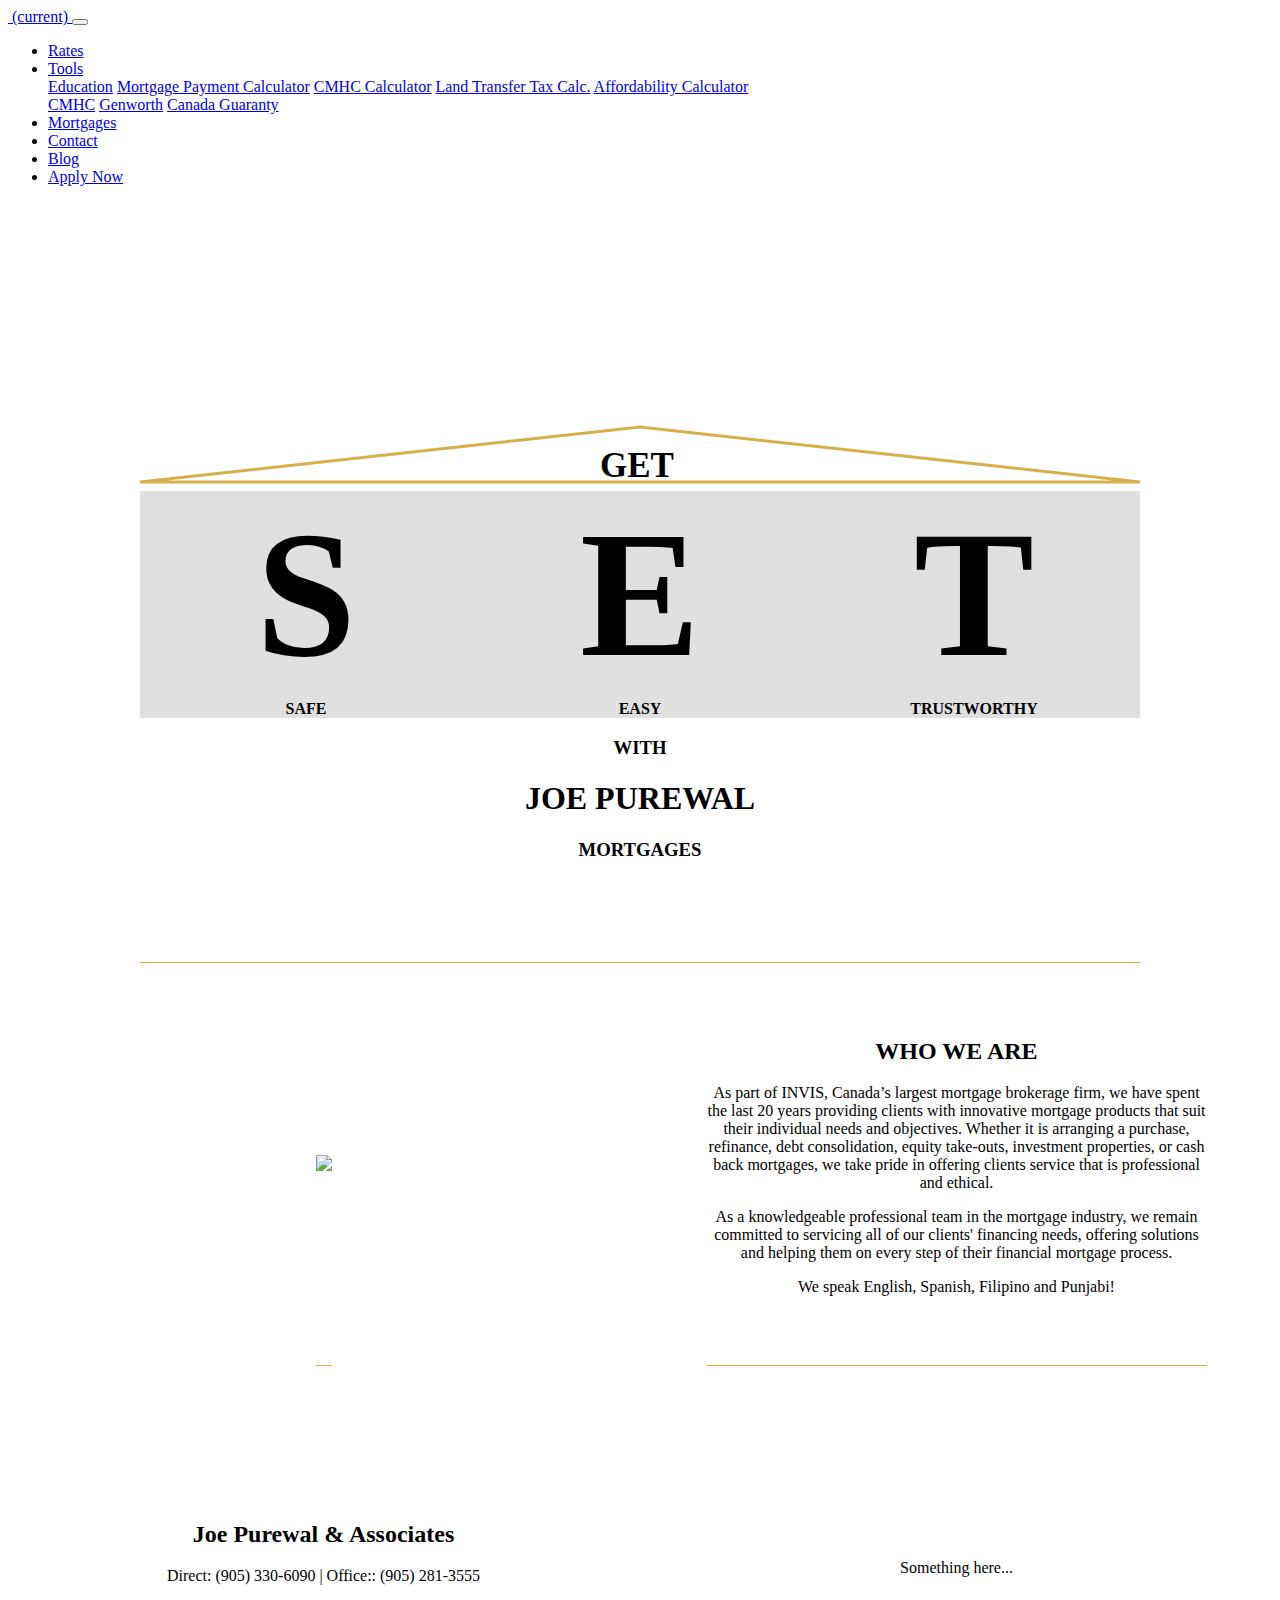
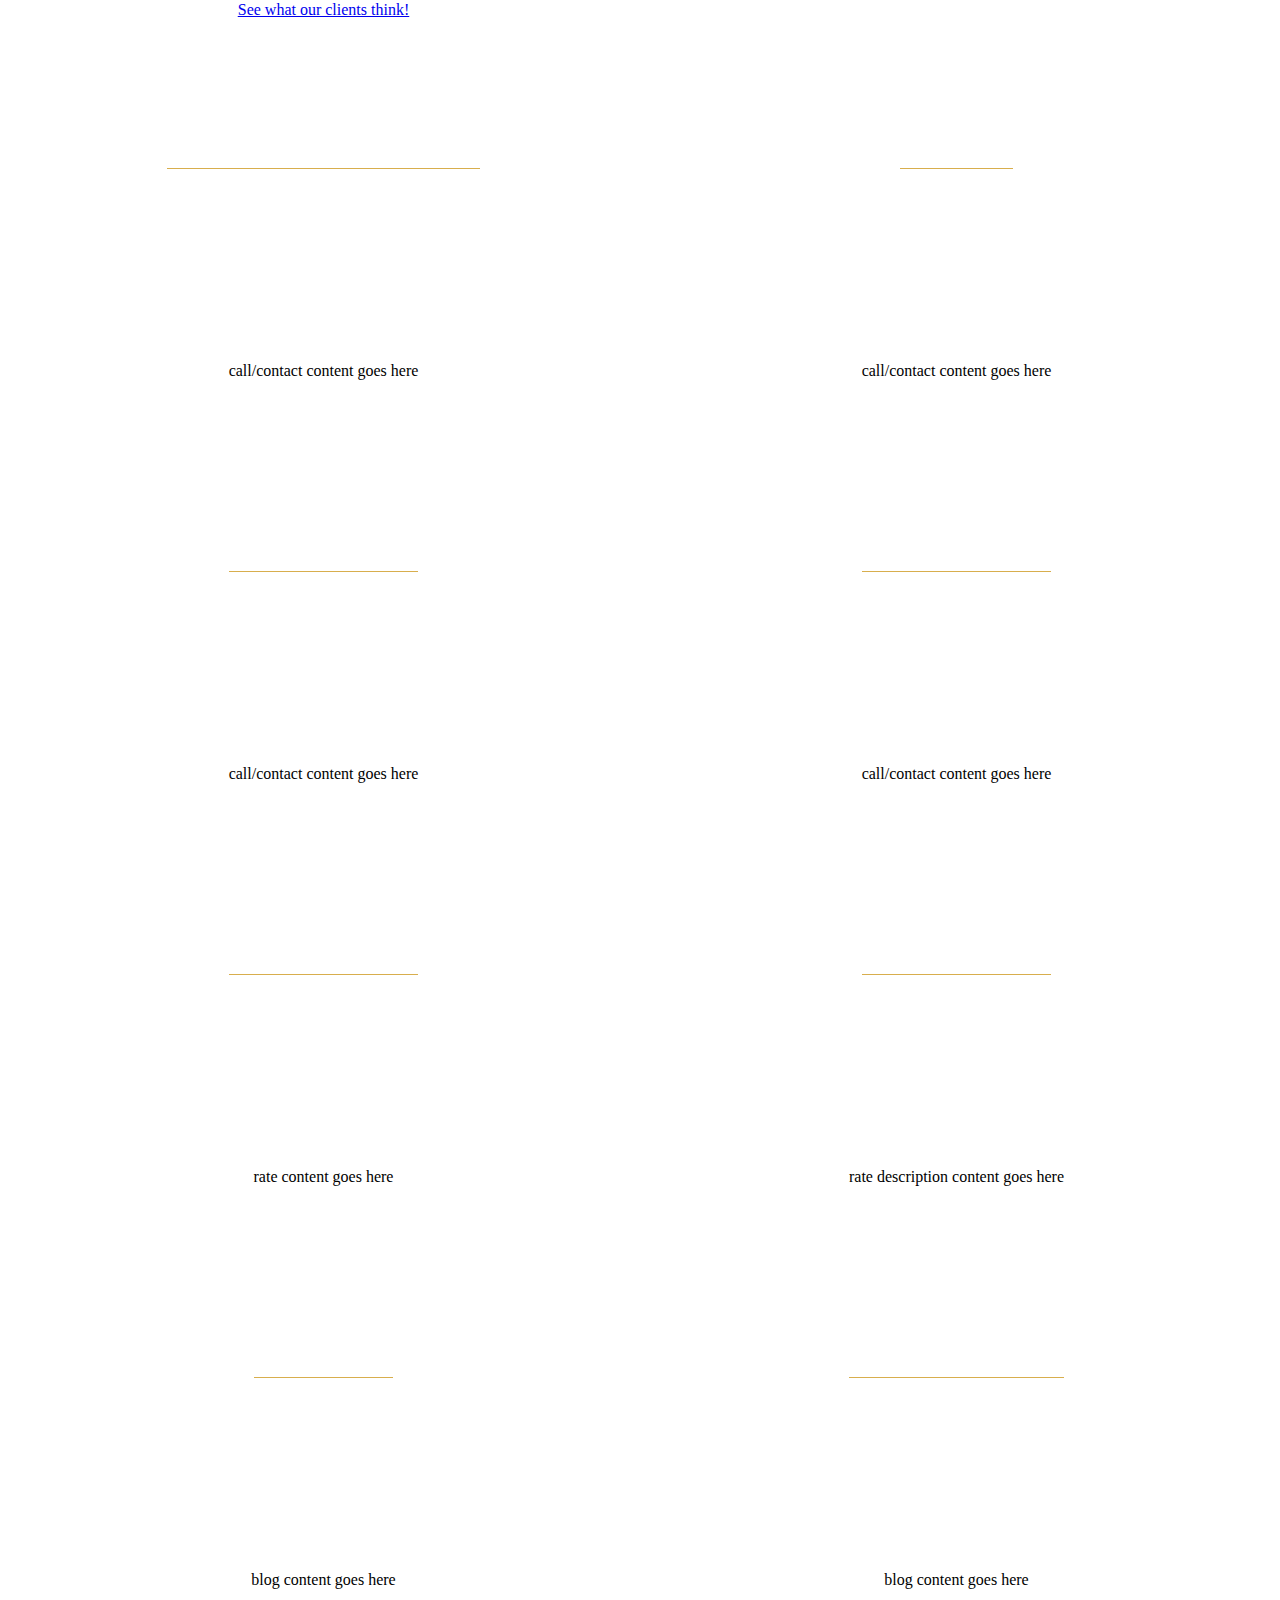
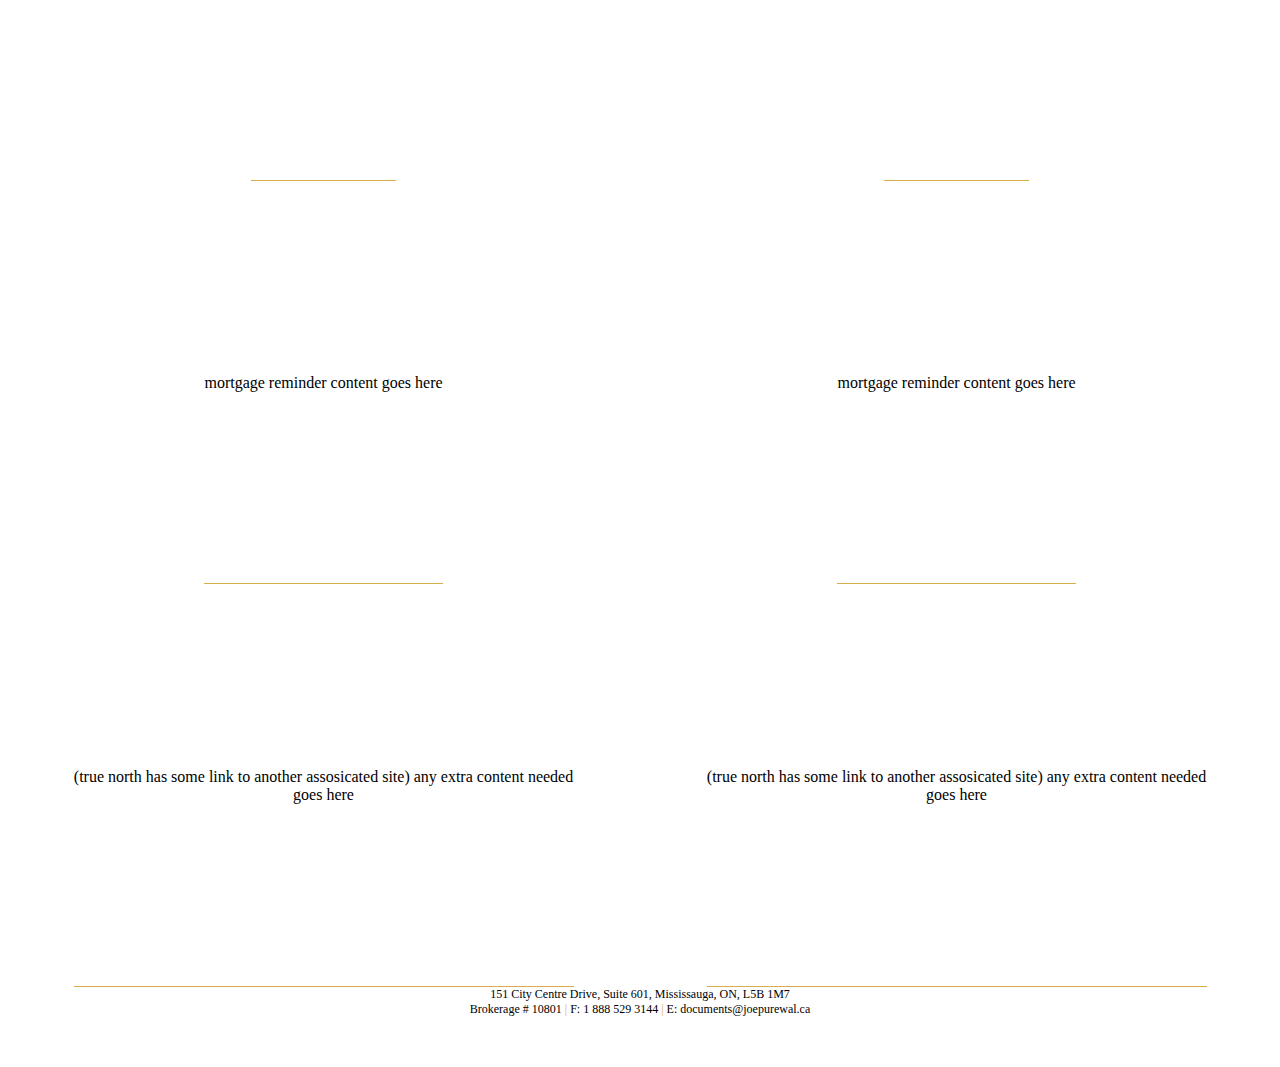
==== index.html @ 39ec151d "Adjusted home page" ====
<!DOCTYPE html>
<!--
    Created on : 2020-01-17, 8:33 PM
    Author     : Kent Nippard, Andrew McEachren
-->

<html>

<head>
  <title>Joe Purewal</title>
  <meta charset="UTF-8">
  <meta name="viewport" content="width=device-width, initial-scale=1.0"/>
  <link rel="stylesheet" media="all" type="text/css" href="bootstrap/css/bootstrap.css">
  <link rel="stylesheet" media="all" type="text/css" href="css/homeStyle.css">
  <!-- jquery & popper before bootstrap JS -->
  <script src="js/jquery-3.4.1.js"></script>
  <!-- <script src="https://cdn.jsdelivr.net/npm/popper.js@1.16.0/dist/umd/popper.min.js" integrity="sha384-Q6E9RHvbIyZFJoft+2mJbHaEWldlvI9IOYy5n3zV9zzTtmI3UksdQRVvoxMfooAo" crossorigin="anonymous"></script> -->
  <script src="bootstrap/js/bootstrap.js"></script>
  <script src="js/homeScript.js"></script>
</head>

<body>
  <!-- ====================== NAV BAR ========================== -->
  <nav id="topNav" class="navbar fixed-top navbar-expand-lg navbar-light">
    <a class="navbar-brand" href="index.html">
      <img id="brand" src="images/JP-328×89-REVERSE-Web-Banner-Black.png" alt="">
      <span class="sr-only">(current)</span>
    </a>
    <button class="navbar-toggler" type="button" data-toggle="collapse" data-target="#navbarSupportedContent" aria-controls="navbarSupportedContent" aria-expanded="false" aria-label="Toggle navigation">
      <span class="navbar-toggler-icon"></span>
    </button>
    <div class="collapse navbar-collapse" id="navbarSupportedContent">
      <ul class="navbar-nav mx-auto">
        <li class="nav-item">
          <a class="nav-link disabled" href="#" tabindex="-1" aria-disabled="true">Rates</a>
        </li>
        <li class="nav-item dropdown">
          <a class="nav-link dropdown-toggle" href="#" id="navbarDropdown" role="button" data-toggle="dropdown" aria-haspopup="true" aria-expanded="false">
            Tools
          </a>
          <div class="dropdown-menu" aria-labelledby="navbarDropdown">
            <a class="dropdown-item disabled" href="#">Education</a>
            <a class="dropdown-item" href="mortgage-payment-calculator/index.html">Mortgage Payment Calculator</a>
            <a class="dropdown-item disabled" href="#">CMHC Calculator</a>
            <a class="dropdown-item disabled" href="#">Land Transfer Tax Calc.</a>
            <a class="dropdown-item disabled" href="#">Affordability Calculator</a>
            <div class="dropdown-divider"></div>
            <a class="dropdown-item" href="https://www.cmhc-schl.gc.ca/">CMHC</a>
            <a class="dropdown-item" href="http://www.genworth.ca/en/index.aspx">Genworth</a>
            <a class="dropdown-item" href="https://www.canadaguaranty.ca/">Canada Guaranty</a>
          </div>
        </li>
        <li class="nav-item">
          <a class="nav-link disabled" href="#" tabindex="-1" aria-disabled="true">Mortgages</a>
        </li>
        <li class="nav-item">
          <a class="nav-link disabled" href="#" tabindex="-1" aria-disabled="true">Contact</a>
        </li>
        <li class="nav-item">
          <a class="nav-link disabled" href="#" tabindex="-1" aria-disabled="true">Blog</a>
        </li>
        <li class="nav-item">
          <a class="nav-link" href="apply/apply.html">Apply Now</a>
        </li>
      </ul>
    </div>
  </nav>

  <section class="homeGrid">
    <section class="homeNavPlaceholder">
      <!-- Empty placeholder section for the nav bar -->
    </section>

    <section class="homeBanner boxAll">
      <!-- <svg height="65" width="500">
        <polygon points="250,5 500,60 0,60" style="fill:none;stroke:#d8ae4d;stroke-width:3" />
        <text x="212" y="55" font-family="Times New Roman" font-size="35" fill="black">GET</text>
      </svg> -->
      <svg height="65" width="1000">
        <polygon points="500,5 1000,60 0,60" style="fill:none;stroke:#d8ae4d;stroke-width:3" />
        <text x="460" y="55" font-family="Times New Roman" font-size="35" fill="black">GET</text>
      </svg>
      <div class="setTextAnim">
        <div class ="setTextS" id="sloganLetterS">S</div>
        <div class ="setTextE" id="sloganLetterE">E</div>
        <div class ="setTextT" id="sloganLetterT">T</div>
        <div class ="setTextS" id="sloganTextS">SAFE</div>
        <div class ="setTextE" id="sloganTextE">EASY</div>
        <div class ="setTextT" id="sloganTextT">TRUSTWORTHY</div>
      </div>
      <h3>WITH</h3>
      <h1><b>JOE PUREWAL</b></h1>
      <h3>MORTGAGES</h3>
    </section>

    <section class="homeReviewLeft boxAll">
      <div class="boxBody">
        <div class="boxReviewLeft">
          <img src="images/house.jpeg">
        </div>
      </div>
    </section>
    <section class="homeReviewRight boxAll">
      <div class="boxBody">
        <div class="boxReviewRight">
          <h2>WHO WE ARE</h2>
          <p>As part of INVIS, Canada’s largest mortgage brokerage firm, we have spent the last 20 years providing clients with innovative mortgage products that suit their individual needs and objectives. Whether it is arranging a purchase, refinance, debt consolidation, equity take-outs, investment properties, or cash back mortgages, we take pride in offering clients service that is professional and ethical.</p>
          <p>As a knowledgeable professional team in the mortgage industry, we remain committed to servicing all of our clients' financing needs, offering solutions and helping them on every step of their financial mortgage process.</p>
          <p>We speak English, Spanish, Filipino and Punjabi!</p>
        </div>
      </div>
    </section>

    <section class="homeRatesAdLeft boxAll">
      <div class="boxBody">
        <div class="boxRatesAdLeft">
          <h2>Joe Purewal & Associates</h2>
          <p>Direct: (905) 330-6090 | Office:: (905) 281-3555</p>
          <p><a href="#testimonials">See what our clients think!</a></p>
        </div>
      </div>
    </section>
    <section class="homeRatesAdRight boxAll">
      <div class="boxBody">
        <div class="boxRatesAdRight">
          Something here...
        </div>
      </div>
    </section>

    <section class="homeCallLeft boxAll">
      <div class="boxBody">
        <div class="boxCallLeft">
          <p>call/contact content goes here</p>
        </div>
      </div>
    </section>
    <section class="homeCallRight boxAll">
      <div class="boxBody">
        <div class="boxCallRight">
          <p>call/contact content goes here</p>
        </div>
      </div>
    </section>

    <section class="homeRatesCompareLeft boxAll">
      <div class="boxBody">
        <div class="boxRatesCompareLeft">
          <p>call/contact content goes here</p>
        </div>
      </div>
    </section>
    <section class="homeRatesCompareRight boxAll">
      <div class="boxBody">
        <div class="boxRatesCompareRight">
          <p>call/contact content goes here</p>
        </div>
      </div>
    </section>

    <section class="homeRatesWidgetLeft boxAll">
      <div class="boxBody">
        <div class="boxRatesWidgetLeft">
          <p>rate content goes here</p>
        </div>
      </div>
    </section>
    <section class="homeRatesWidgetRight boxAll">
      <div class="boxBody">
        <div class="boxRatesWidgetRight">
          <p>rate description content goes here</p>
        </div>
      </div>
    </section>

    <section class="homeBlogLeft boxAll">
      <div class="boxBody">
        <div class="boxBlogLeft">
          <p>blog content goes here</p>
        </div>
      </div>
    </section>
    <section class="homeBlogRight boxAll">
      <div class="boxBody">
        <div class="boxBlogRight">
          <p>blog content goes here</p>
        </div>
      </div>
    </section>

    <section class="homeMortgageRemLeft boxAll">
      <div class="boxBody">
        <div class="boxMortgageRemLeft">
          <p>mortgage reminder content goes here</p>
        </div>
      </div>
    </section>
    <section class="homeMortgageRemRight boxAll">
      <div class="boxBody">
        <div class="boxMortgageRemRight">
          <p>mortgage reminder content goes here</p>
        </div>
      </div>
    </section>

    <section class="homeExtraAreaLeft boxAll">
      <div class="boxBody">
        <div class="boxExtraAreaLeft">
          <p>(true north has some link to another assosicated site)
            any extra content needed goes here
          </p>
        </div>
      </div>
    </section>
    <section class="homeExtraAreaRight boxAll">
      <div class="boxBody">
        <div class="boxExtraAreaRight">
          <p>(true north has some link to another assosicated site)
            any extra content needed goes here
          </p>
        </div>
      </div>
    </section>
  </section>

  <footer class="footer">
    151 City Centre Drive, Suite 601, Mississauga, ON, L5B 1M7
    <br />
    Brokerage # 10801 <span style="color: #d8ae4d;">|</span>
    F: 1 888 529 3144 <span style="color: #d8ae4d;">|</span>
    E: documents@joepurewal.ca
  </footer>
</body>
</html>
---- css/homeStyle.css ----
footer {
    font-size: 75%;
    text-align: center;
    margin-bottom: 50px;
}

/* make images responsively scale down, but never larger than original size */
img {
    max-width: 100%;
    height: auto;
}

/* Nav bar (is outside grid) */
.homeNavFixed {
    background-color: transparent; /* need this for the scrolling JS */
    position: fixed;
    right: 0;
    left: 0;
    margin-right: auto;
    margin-left: auto;
    text-transform: uppercase;
    font-size: 1.2em;
    color: black;
    text-align: center;
    /* left: 50%; */
    /* margin-left: -22.5%; */
    min-height: 10em;
    /* transition: background-color 0.2s; */
}
/* This is only applied when user is not scrolled to the top of the page */
/* .homeNavFixedScrolled {
    background-color: #333;
    color: white;
    transition: background-color 0.2s;
} */

/* Grid area stuff */
.homeNavPlaceholder {
    grid-area: homeNavPlaceholder;
    height: 218px; /* match Purewal logo height */
}
.homeBanner { grid-area: homeBanner; }
.homeReviewLeft { grid-area: homeReviewLeft; }
.homeReviewRight { grid-area: homeReviewRight; }
.homeRatesAdLeft {
    grid-area: homeRatesAdLeft;
    /* color: darkgray; */
    text-align: center;
}
.homeRatesAdRight {
    grid-area: homeRatesAdRight;
    /* color: darkgray; */
    text-align: center;
}
.homeCallLeft {
    grid-area: homeCallLeft;
    /* color: darkgray; */
    text-align: center;
}
.homeCallRight {
    grid-area: homeCallRight;
    /* color: darkgray; */
    text-align: center;
}
.homeRatesDescRight {
    grid-area: homeRatesDescRight;
    /* color: darkgray; */
    text-align: center;
}
.homeRatesWidgetLeft {
    grid-area: homeRatesWidgetLeft;
    /* color: darkgray; */
    /* text-align: center; */
}
.homeBlogLeft {
    grid-area: homeBlogLeft;
    /* color: darkgray; */
    /* text-align: center; */
}
.homeBlogRight {
    grid-area: homeBlogRight;
    /* color: darkgray; */
    /* text-align: center; */
}
.homeMortgageRemLeft {
    grid-area: homeMortgageRemLeft;
    /* color: darkgray; */
    /* text-align: center; */
}
.homeMortgageRemRight {
    grid-area: homeMortgageRemRight;
    /* color: darkgray; */
    /* text-align: center; */
}
.homeExtraAreaLeft {
    grid-area: homeExtraAreaLeft;
    /* color: darkgray; */
    /* text-align: center; */
}
.homeExtraAreaRight {
    grid-area: homeExtraAreaRight;
    /* color: darkgray; */
    /* text-align: center; */
}
/* Grid area stuff END */

/* added height to every section of the page, makes each uniform */
.boxAll {
    /* min-height: 300px; */
    border-bottom: 1px solid #d8ae4d;
}

#sloganLetterS { grid-area: sloganLetterS; font-size: 20vmin; }
#sloganLetterE { grid-area: sloganLetterE; font-size: 20vmin; }
#sloganLetterT { grid-area: sloganLetterT; font-size: 20vmin; }
#sloganTextS { grid-area: sloganTextS; }
#sloganTextE { grid-area: sloganTextE; }
#sloganTextT { grid-area: sloganTextT; }
.setTextS {
  opacity: 0;
  -webkit-transition: opacity 1.25s ease-in;
  -moz-transition: opacity 1.25s ease-in;
   -ms-transition: opacity 1.25s ease-in;
    -o-transition: opacity 1.25s ease-in;
       transition: opacity 1.25s ease-in;
}
.setTextE {
  opacity: 0;
  -webkit-transition: opacity 2s ease-in;
  -moz-transition: opacity 2s ease-in;
   -ms-transition: opacity 2s ease-in;
    -o-transition: opacity 2s ease-in;
       transition: opacity 2s ease-in;
}
.setTextT {
  opacity: 0;
  -webkit-transition: opacity 2.5s ease-in;
  -moz-transition: opacity 2.5s ease-in;
   -ms-transition: opacity 2.5s ease-in;
    -o-transition: opacity 2.5s ease-in;
       transition: opacity 2.5s ease-in;
}
.setTextAnim {
    display: grid;
    grid-template-columns: 1fr 1fr 1fr;
    grid-template-rows: auto;
    grid-template-areas:
        "sloganLetterS sloganLetterE sloganLetterT"
        "sloganTextS sloganTextE sloganTextT"
    ;
    gap: 2px;
    place-items: center; /* allows background to fill entire area */
    /* justify-items: center; */

    background-color: rgb(224, 224, 224);
    color: black;
    /* font-size: 10.0em; */
}
.setTextFade {
  opacity: 1;
}

.homeBanner {
    text-transform: uppercase;
    /* font-size: 1.5em; */
    text-align: center;
    font-family: 'Times New Roman', Times, serif;
    font-weight: bold;
    /* background: url(house.jpeg);
    background-position: center;
    background-size: cover; */
    height: 540px;
    /* width: 100%; */
}

.topNav {
    background-color: transparent;
    color: black;
    overflow: hidden;
    transition: background-color 0.2s, color 0.2s;
}
.topNavScrolled {
    background-color: rgb(20, 23, 172);
    color: white;
}

.topNav a {
    /* float: left; */
    display: inline-block;
    color: #999999;
    /* color: #000000; */
    text-align: center;
    padding: 15px 20px;
    text-decoration: none;
    font-size: 20px;
}

/* when topnav is away from top of screen */
.topNav.topNavScrolled a.active {
    /* border: 1px solid black; */ /* border makes the nav bar jump when it fades in */
    /* border-radius: 2px; */
    color: white;
    background-color: rgb(76, 126, 173);
    transition: background-color 0.2s;
}
.topNav.topNavScrolled a {
    color: #f2f2f2;
}

/* When screen is less than 600 pixels wide, hide all links except home.
Show link that contains should open and close the topnac (.icon) */

@media screen and (orientation: portrait) {
    /* Grid */
    .homeGrid {
        display: grid;
        grid-template-columns: 1fr;
        grid-template-rows: auto;
        grid-template-areas:
            "homeNavPlaceholder"
            "homeBanner"
            "homeReviewLeft"
            "homeReviewRight"
            "homeRatesAdLeft"
            "homeRatesAdRight"
            "homeCallLeft"
            "homeCallRight"
            "homeRatesCompareLeft"
            "homeRatesCompareRight"
            "homeRatesWidgetLeft"
            "homeRatesDescRight"
            "homeBlogLeft"
            "homeBlogRight"
            "homeMortgageRemLeft"
            "homeMortgageRemRight"
            "homeExtraAreaLeft"
            "homeExtraAreaRight"
        ;
        gap: 2px;
        place-items: center; /* allows background to fill entire area */
        /* justify-items: center; */
    }
    /* End of Grid */
    
    /* different box bodies in portrait vs. landscape because I had issues
        getting box dimensions looking nice across both with the same CSS. */
    .boxBody {
        min-height: 300px;
        /* max-height: 400px; */
        max-width: 500px; /* enforces "boxed" width for body content */
        /* vertically center content by applying flex to boxBody elements! */
        display: flex;
        /* justify-content: center; */
        text-align: center;
        align-items: center;
    }

    .topNav a:not(:first-child) {
        display: none;
    }
    .topNav a.icon {
        float: right;
        display: block;
    }

    /* The "responsive class is added to the topnav with JS when the user clocks on the icon.
    This class makes the topnav look good on small screen (display the links vertically instead of hirzontally
    (**Do we want this? Not sure)*/
    .topNav.responsive {
        position: relative;
        /* background-color: rgb(20, 23, 172); */
    }
    .topNav.responsive a.icon {
        position: absolute;
        right: 0;
        top: 0;
    }
    .topNav.responsive a {
        float: none;
        display: block;
        text-align: left;
    }
    /* @media (min-width: 480px) {
        #background {
            height: 200px;
        }
    }
    @media (min-width: 768px) {
        #background {
            height: 150px;
        }
    }
    @media (min-width: 992px) {
        #background {
            height: 100px;
        }
    } */
}

@media screen and (orientation: landscape) {
    /* Grid */
    .homeGrid {
        display: grid;
        grid-template-columns: 1fr 1fr;
        grid-template-rows: auto;
        grid-template-areas:
            "homeNavPlaceholder homeNavPlaceholder"
            "homeBanner homeBanner"
            "homeReviewLeft homeReviewRight"
            "homeRatesAdLeft homeRatesAdRight"
            "homeCallLeft homeCallRight"
            "homeRatesCompareLeft homeRatesCompareRight"
            "homeRatesWidgetLeft homeRatesDescRight"
            "homeBlogLeft homeBlogRight"
            "homeMortgageRemLeft homeMortgageRemRight"
            "homeExtraAreaLeft homeExtraAreaRight"
        ;
        gap: 2px;
        place-items: center; /* allows background to fill entire area */
    }
    
    .boxBody {
        min-height: 400px;
        max-height: 500px;
        /* max-height: 400px; */
        max-width: 500px; /* enforces "boxed" width for body content */
        /* vertically center content by applying flex to boxBody elements! */
        display: flex;
        /* justify-content: center; */
        text-align: center;
        align-items: center;
    }

    .topNav .icon {
        display: none;
    }
    
    .topNav a:hover {
        background-color: #ddd;
        color: black;
    }

    .topNav a.active {
        background-color: transparent;
        transition: background-color 0.2s;
        color: black;
    }
}
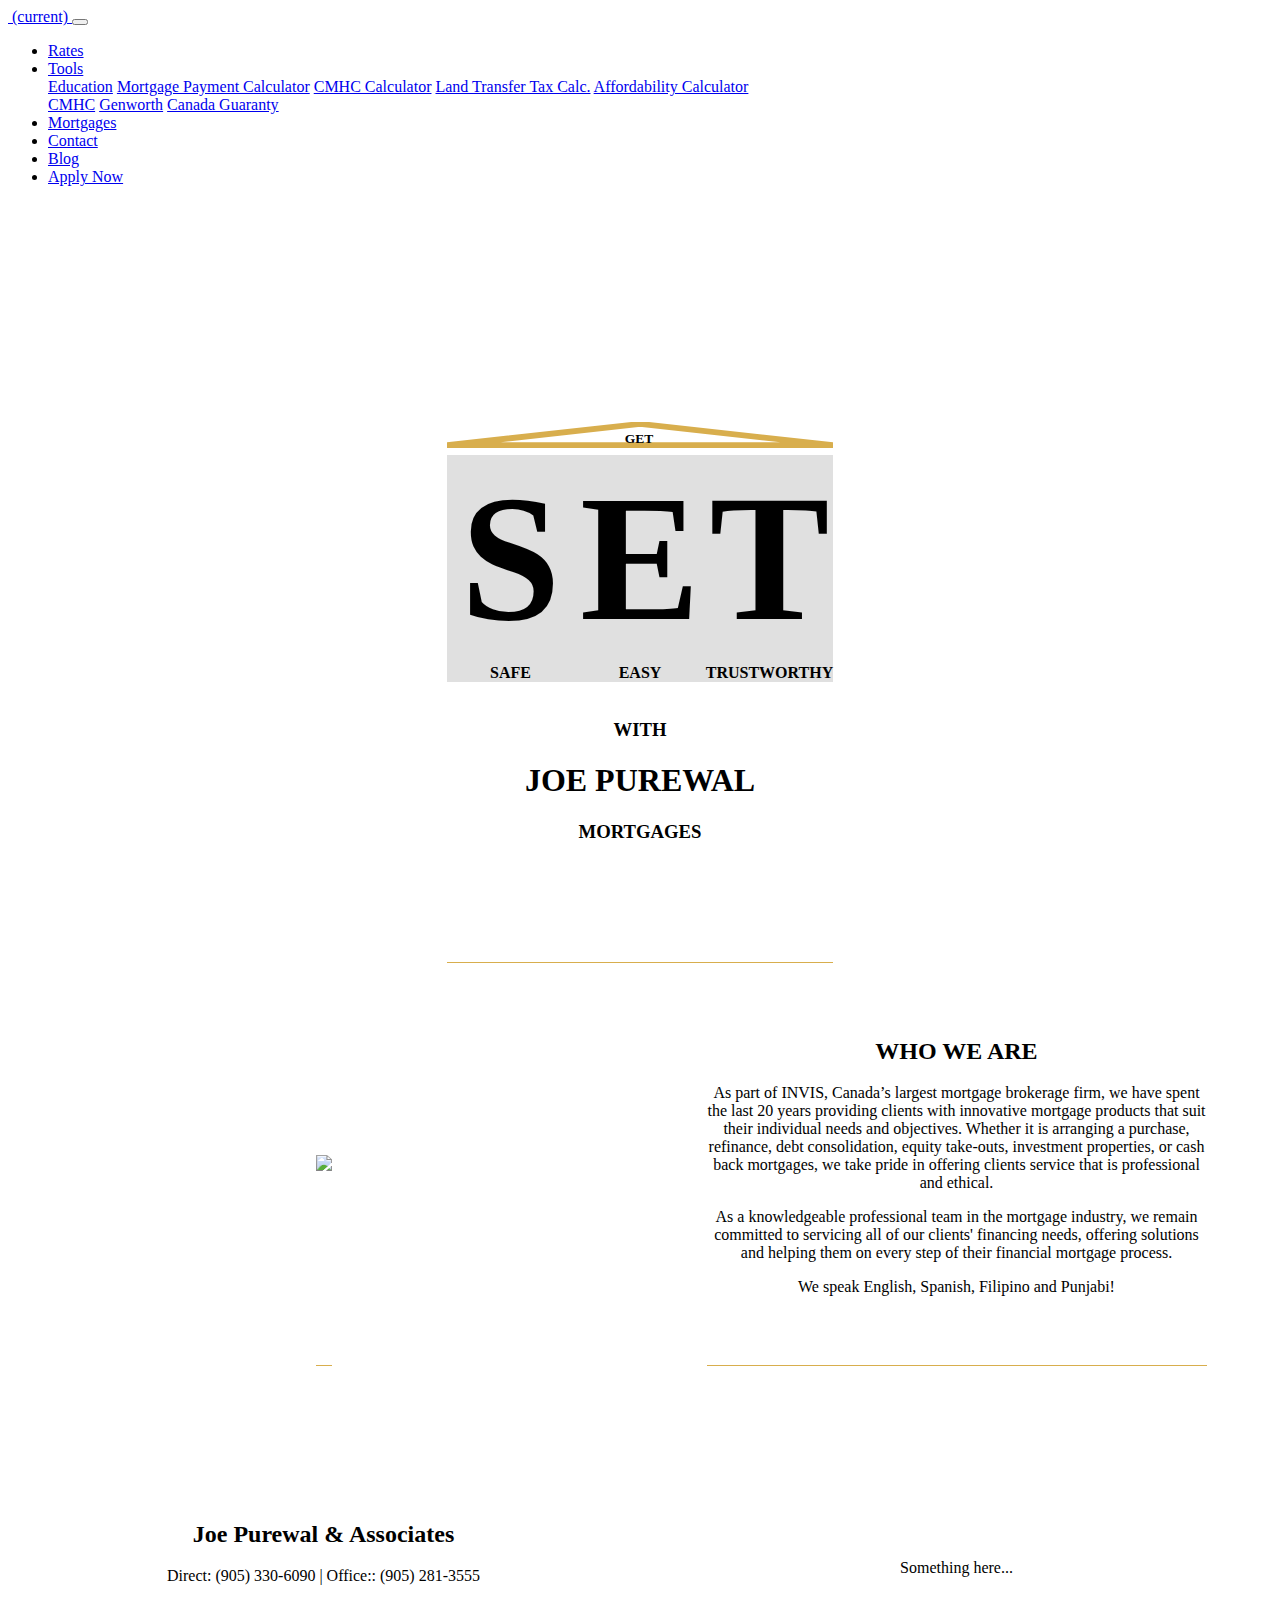
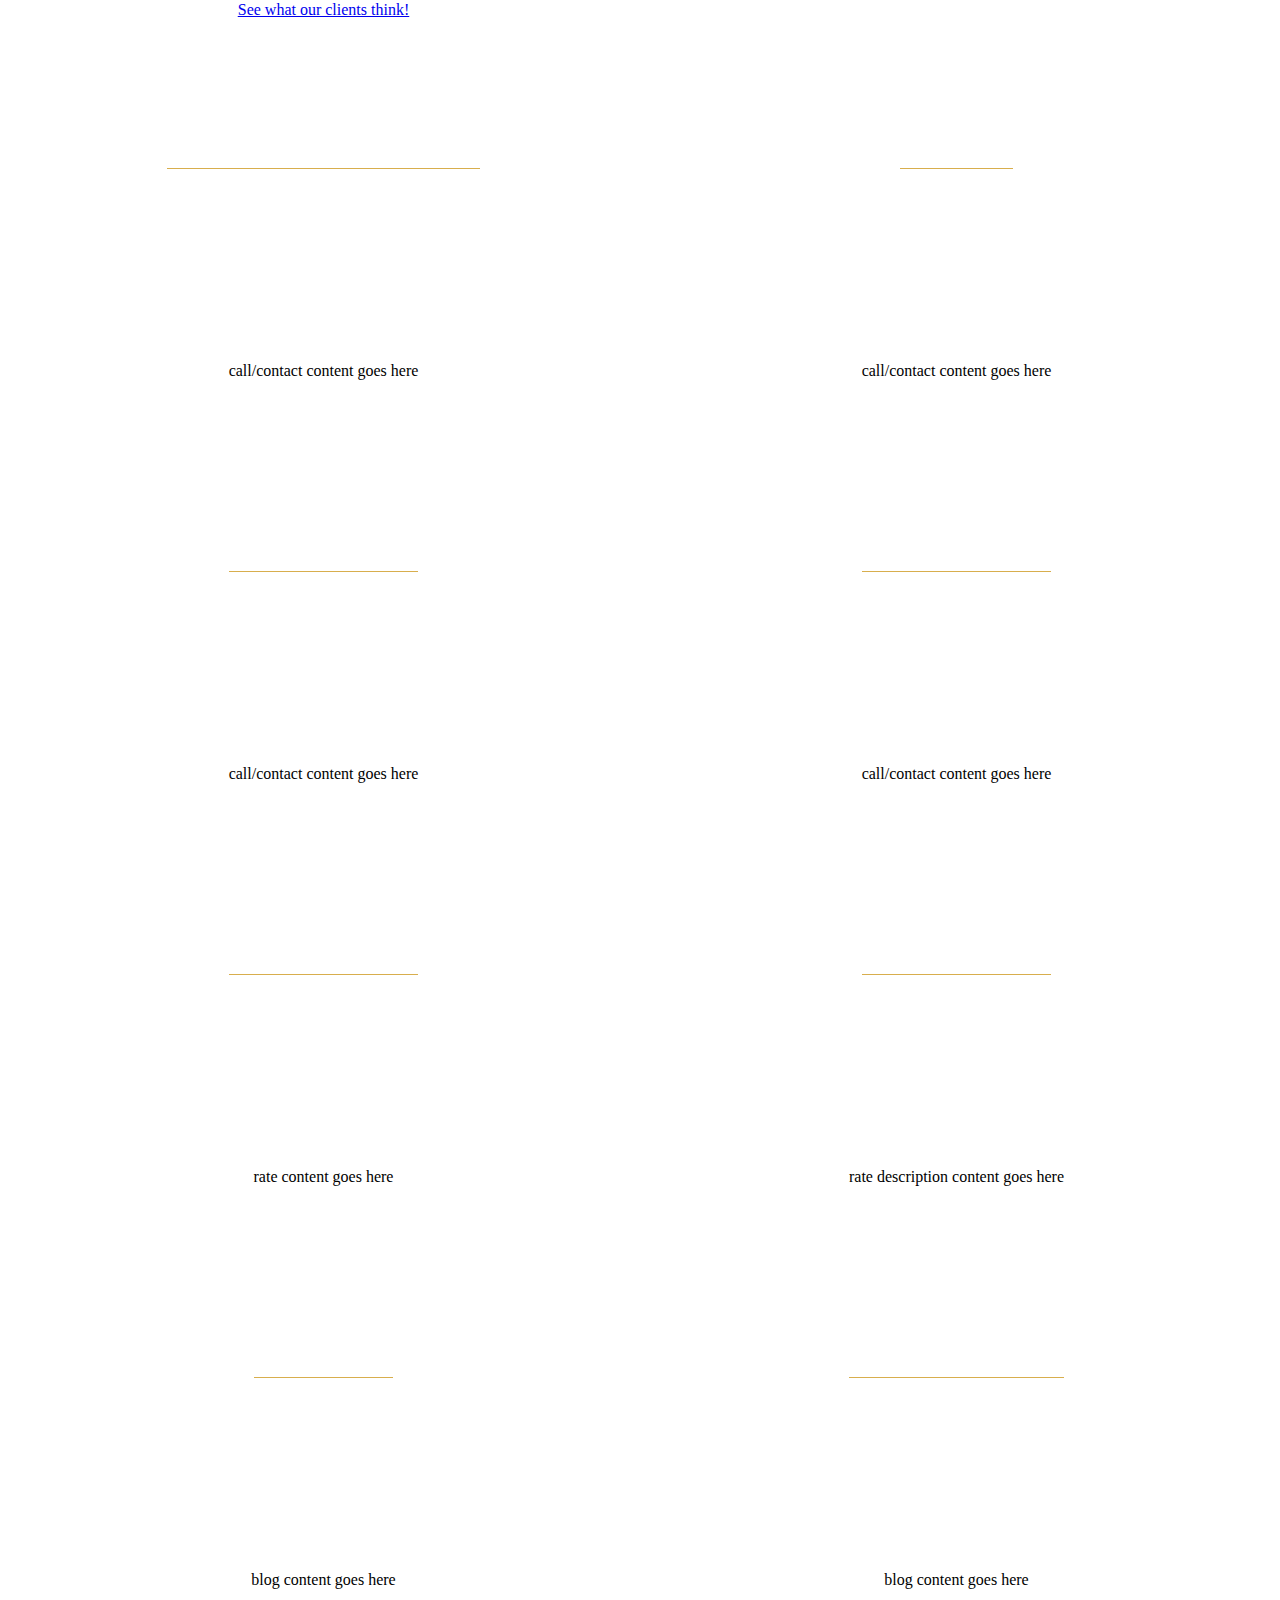
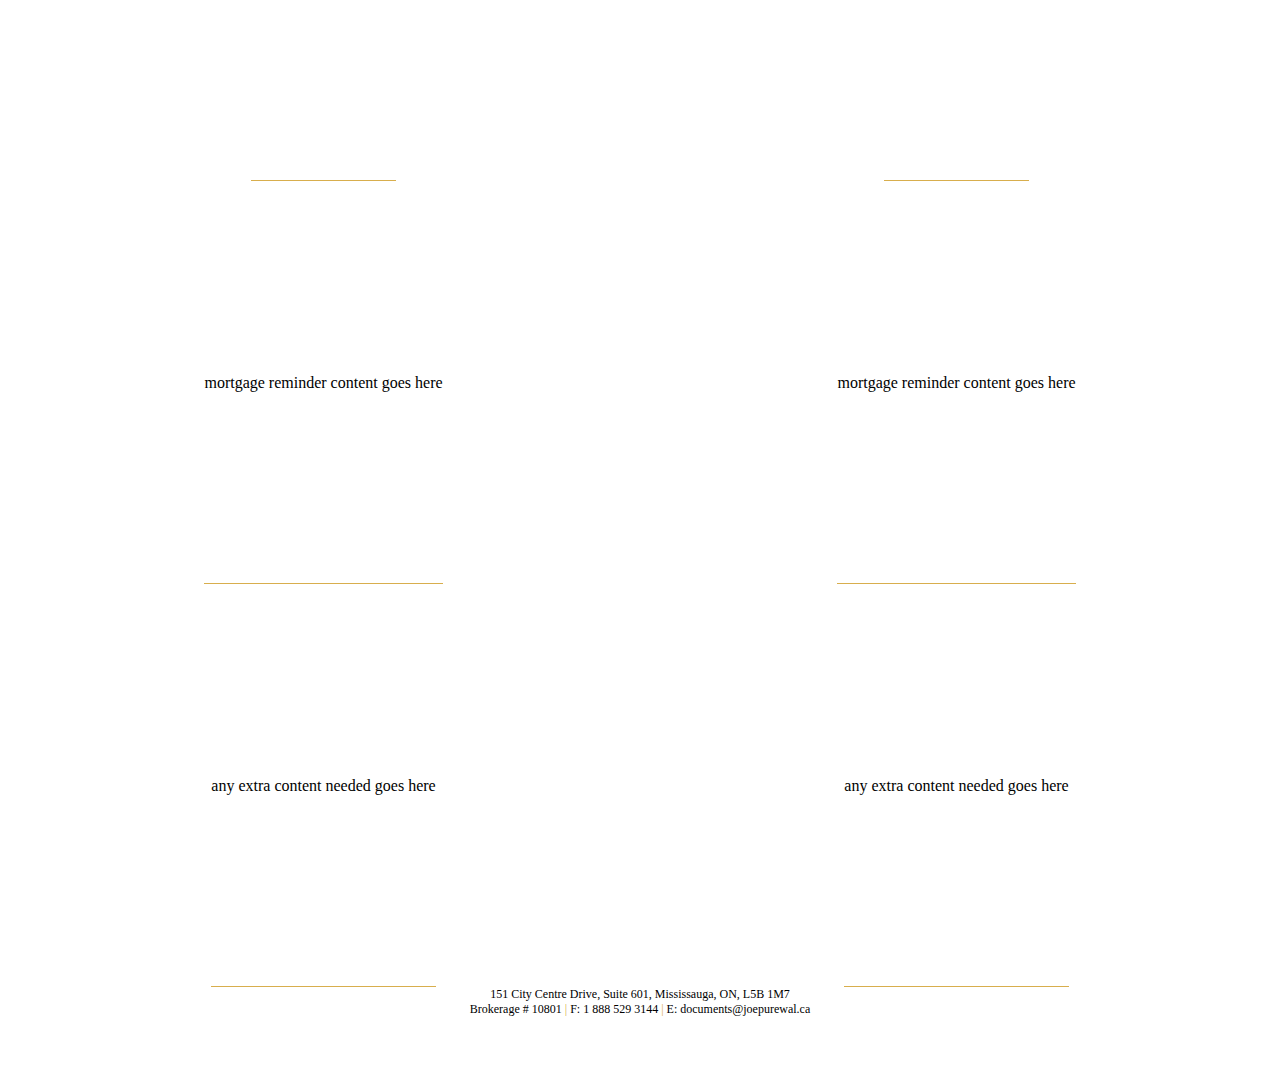
==== commit 80fce169: "Fixed mobile scaling" ====
--- a/index.html
+++ b/index.html
@@ -3,9 +3,7 @@
     Created on : 2020-01-17, 8:33 PM
     Author     : Kent Nippard, Andrew McEachren
 -->
-
 <html>
-
 <head>
   <title>Joe Purewal</title>
   <meta charset="UTF-8">
@@ -18,217 +16,219 @@
   <script src="bootstrap/js/bootstrap.js"></script>
   <script src="js/homeScript.js"></script>
 </head>
-
 <body>
-  <!-- ====================== NAV BAR ========================== -->
-  <nav id="topNav" class="navbar fixed-top navbar-expand-lg navbar-light">
-    <a class="navbar-brand" href="index.html">
-      <img id="brand" src="images/JP-328×89-REVERSE-Web-Banner-Black.png" alt="">
-      <span class="sr-only">(current)</span>
-    </a>
-    <button class="navbar-toggler" type="button" data-toggle="collapse" data-target="#navbarSupportedContent" aria-controls="navbarSupportedContent" aria-expanded="false" aria-label="Toggle navigation">
-      <span class="navbar-toggler-icon"></span>
-    </button>
-    <div class="collapse navbar-collapse" id="navbarSupportedContent">
-      <ul class="navbar-nav mx-auto">
-        <li class="nav-item">
-          <a class="nav-link disabled" href="#" tabindex="-1" aria-disabled="true">Rates</a>
-        </li>
-        <li class="nav-item dropdown">
-          <a class="nav-link dropdown-toggle" href="#" id="navbarDropdown" role="button" data-toggle="dropdown" aria-haspopup="true" aria-expanded="false">
-            Tools
-          </a>
-          <div class="dropdown-menu" aria-labelledby="navbarDropdown">
-            <a class="dropdown-item disabled" href="#">Education</a>
-            <a class="dropdown-item" href="mortgage-payment-calculator/index.html">Mortgage Payment Calculator</a>
-            <a class="dropdown-item disabled" href="#">CMHC Calculator</a>
-            <a class="dropdown-item disabled" href="#">Land Transfer Tax Calc.</a>
-            <a class="dropdown-item disabled" href="#">Affordability Calculator</a>
-            <div class="dropdown-divider"></div>
-            <a class="dropdown-item" href="https://www.cmhc-schl.gc.ca/">CMHC</a>
-            <a class="dropdown-item" href="http://www.genworth.ca/en/index.aspx">Genworth</a>
-            <a class="dropdown-item" href="https://www.canadaguaranty.ca/">Canada Guaranty</a>
-          </div>
-        </li>
-        <li class="nav-item">
-          <a class="nav-link disabled" href="#" tabindex="-1" aria-disabled="true">Mortgages</a>
-        </li>
-        <li class="nav-item">
-          <a class="nav-link disabled" href="#" tabindex="-1" aria-disabled="true">Contact</a>
-        </li>
-        <li class="nav-item">
-          <a class="nav-link disabled" href="#" tabindex="-1" aria-disabled="true">Blog</a>
-        </li>
-        <li class="nav-item">
-          <a class="nav-link" href="apply/apply.html">Apply Now</a>
-        </li>
-      </ul>
-    </div>
-  </nav>
-
-  <section class="homeGrid">
-    <section class="homeNavPlaceholder">
-      <!-- Empty placeholder section for the nav bar -->
+  <div class="container-fluid">
+    <!-- ====================== NAV BAR ========================== -->
+    <nav id="topNav" class="navbar fixed-top navbar-expand-lg navbar-light">
+      <a class="navbar-brand" href="index.html">
+        <img id="brand" src="images/JP-328×89-REVERSE-Web-Banner-Black.png" alt="">
+        <span class="sr-only">(current)</span>
+      </a>
+      <button class="navbar-toggler" type="button" data-toggle="collapse" data-target="#navbarSupportedContent" aria-controls="navbarSupportedContent" aria-expanded="false" aria-label="Toggle navigation">
+        <span class="navbar-toggler-icon"></span>
+      </button>
+      <div class="collapse navbar-collapse" id="navbarSupportedContent">
+        <ul class="navbar-nav mx-auto">
+          <li class="nav-item">
+            <a class="nav-link disabled" href="#" tabindex="-1" aria-disabled="true">Rates</a>
+          </li>
+          <li class="nav-item dropdown">
+            <a class="nav-link dropdown-toggle" href="#" id="navbarDropdown" role="button" data-toggle="dropdown" aria-haspopup="true" aria-expanded="false">
+              Tools
+            </a>
+            <div class="dropdown-menu" aria-labelledby="navbarDropdown">
+              <a class="dropdown-item disabled" href="#">Education</a>
+              <a class="dropdown-item" href="mortgage-payment-calculator/index.html">Mortgage Payment Calculator</a>
+              <a class="dropdown-item disabled" href="#">CMHC Calculator</a>
+              <a class="dropdown-item disabled" href="#">Land Transfer Tax Calc.</a>
+              <a class="dropdown-item disabled" href="#">Affordability Calculator</a>
+              <div class="dropdown-divider"></div>
+              <a class="dropdown-item" href="https://www.cmhc-schl.gc.ca/">CMHC</a>
+              <a class="dropdown-item" href="http://www.genworth.ca/en/index.aspx">Genworth</a>
+              <a class="dropdown-item" href="https://www.canadaguaranty.ca/">Canada Guaranty</a>
+            </div>
+          </li>
+          <li class="nav-item">
+            <a class="nav-link disabled" href="#" tabindex="-1" aria-disabled="true">Mortgages</a>
+          </li>
+          <li class="nav-item">
+            <a class="nav-link disabled" href="#" tabindex="-1" aria-disabled="true">Contact</a>
+          </li>
+          <li class="nav-item">
+            <a class="nav-link disabled" href="#" tabindex="-1" aria-disabled="true">Blog</a>
+          </li>
+          <li class="nav-item">
+            <a class="nav-link" href="apply/apply.html">Apply Now</a>
+          </li>
+        </ul>
+      </div>
+    </nav>
+
+    <section class="homeGrid">
+      <section class="homeNavPlaceholder">
+        <!-- Empty placeholder section for the nav bar -->
+      </section>
+
+      <section class="homeBanner boxAll">
+        <!-- <svg height="65" width="500">
+          <polygon points="250,5 500,60 0,60" style="fill:none;stroke:#d8ae4d;stroke-width:3" />
+          <text x="212" y="55" font-family="Times New Roman" font-size="35" fill="black">GET</text>
+        </svg> -->
+        <svg xmlns="http://www.w3.org/2000/svg" viewBox="0 0 200 15" preserveAspectRatio="xMidYMax slice">
+          <polygon points="100,1 200,12 0,12" style="fill:none;stroke:#d8ae4d;stroke-width:3"  />
+          <text x="92" y="11" font-family="Times New Roman" font-size="7" fill="black">GET</text>
+        </svg>
+        <div class="setTextAnim">
+          <div class="col setTextS" id="sloganLetterS">S</div>
+          <div class="col setTextE" id="sloganLetterE">E</div>
+          <div class="col setTextT" id="sloganLetterT">T</div>
+          <div class="col setTextS" id="sloganTextS">SAFE</div>
+          <div class="col setTextE" id="sloganTextE">EASY</div>
+          <div class="col setTextT" id="sloganTextT">TRUSTWORTHY</div>
+        </div>
+        <br />
+        <h3>WITH</h3>
+        <h1><b>JOE PUREWAL</b></h1>
+        <h3>MORTGAGES</h3>
+      </section>
+
+      <section class="homeReviewLeft boxAll">
+        <div class="boxBody">
+          <div class="boxReviewLeft">
+            <img src="images/house.jpeg">
+          </div>
+        </div>
+      </section>
+      <section class="homeReviewRight boxAll">
+        <div class="boxBody">
+          <div class="boxReviewRight">
+            <h2>WHO WE ARE</h2>
+            <p>As part of INVIS, Canada’s largest mortgage brokerage firm, we have spent the last 20 years providing clients with innovative mortgage products that suit their individual needs and objectives. Whether it is arranging a purchase, refinance, debt consolidation, equity take-outs, investment properties, or cash back mortgages, we take pride in offering clients service that is professional and ethical.</p>
+            <p>As a knowledgeable professional team in the mortgage industry, we remain committed to servicing all of our clients' financing needs, offering solutions and helping them on every step of their financial mortgage process.</p>
+            <p>We speak English, Spanish, Filipino and Punjabi!</p>
+          </div>
+        </div>
+      </section>
+
+      <section class="homeRatesAdLeft boxAll">
+        <div class="boxBody">
+          <div class="boxRatesAdLeft">
+            <h2>Joe Purewal & Associates</h2>
+            <p>Direct: (905) 330-6090 | Office:: (905) 281-3555</p>
+            <p><a href="#testimonials">See what our clients think!</a></p>
+          </div>
+        </div>
+      </section>
+      <section class="homeRatesAdRight boxAll">
+        <div class="boxBody">
+          <div class="boxRatesAdRight">
+            Something here...
+          </div>
+        </div>
+      </section>
+
+      <section class="homeCallLeft boxAll">
+        <div class="boxBody">
+          <div class="boxCallLeft">
+            <p>call/contact content goes here</p>
+          </div>
+        </div>
+      </section>
+      <section class="homeCallRight boxAll">
+        <div class="boxBody">
+          <div class="boxCallRight">
+            <p>call/contact content goes here</p>
+          </div>
+        </div>
+      </section>
+
+      <section class="homeRatesCompareLeft boxAll">
+        <div class="boxBody">
+          <div class="boxRatesCompareLeft">
+            <p>call/contact content goes here</p>
+          </div>
+        </div>
+      </section>
+      <section class="homeRatesCompareRight boxAll">
+        <div class="boxBody">
+          <div class="boxRatesCompareRight">
+            <p>call/contact content goes here</p>
+          </div>
+        </div>
+      </section>
+
+      <section class="homeRatesWidgetLeft boxAll">
+        <div class="boxBody">
+          <div class="boxRatesWidgetLeft">
+            <p>rate content goes here</p>
+          </div>
+        </div>
+      </section>
+      <section class="homeRatesWidgetRight boxAll">
+        <div class="boxBody">
+          <div class="boxRatesWidgetRight">
+            <p>rate description content goes here</p>
+          </div>
+        </div>
+      </section>
+
+      <section class="homeBlogLeft boxAll">
+        <div class="boxBody">
+          <div class="boxBlogLeft">
+            <p>blog content goes here</p>
+          </div>
+        </div>
+      </section>
+      <section class="homeBlogRight boxAll">
+        <div class="boxBody">
+          <div class="boxBlogRight">
+            <p>blog content goes here</p>
+          </div>
+        </div>
+      </section>
+
+      <section class="homeMortgageRemLeft boxAll">
+        <div class="boxBody">
+          <div class="boxMortgageRemLeft">
+            <p>mortgage reminder content goes here</p>
+          </div>
+        </div>
+      </section>
+      <section class="homeMortgageRemRight boxAll">
+        <div class="boxBody">
+          <div class="boxMortgageRemRight">
+            <p>mortgage reminder content goes here</p>
+          </div>
+        </div>
+      </section>
+
+      <section class="homeExtraAreaLeft boxAll">
+        <div class="boxBody">
+          <div class="boxExtraAreaLeft">
+            <p>
+              any extra content needed goes here
+            </p>
+          </div>
+        </div>
+      </section>
+      <section class="homeExtraAreaRight boxAll">
+        <div class="boxBody">
+          <div class="boxExtraAreaRight">
+            <p>
+              any extra content needed goes here
+            </p>
+          </div>
+        </div>
+      </section>
     </section>
 
-    <section class="homeBanner boxAll">
-      <!-- <svg height="65" width="500">
-        <polygon points="250,5 500,60 0,60" style="fill:none;stroke:#d8ae4d;stroke-width:3" />
-        <text x="212" y="55" font-family="Times New Roman" font-size="35" fill="black">GET</text>
-      </svg> -->
-      <svg height="65" width="1000">
-        <polygon points="500,5 1000,60 0,60" style="fill:none;stroke:#d8ae4d;stroke-width:3" />
-        <text x="460" y="55" font-family="Times New Roman" font-size="35" fill="black">GET</text>
-      </svg>
-      <div class="setTextAnim">
-        <div class ="setTextS" id="sloganLetterS">S</div>
-        <div class ="setTextE" id="sloganLetterE">E</div>
-        <div class ="setTextT" id="sloganLetterT">T</div>
-        <div class ="setTextS" id="sloganTextS">SAFE</div>
-        <div class ="setTextE" id="sloganTextE">EASY</div>
-        <div class ="setTextT" id="sloganTextT">TRUSTWORTHY</div>
-      </div>
-      <h3>WITH</h3>
-      <h1><b>JOE PUREWAL</b></h1>
-      <h3>MORTGAGES</h3>
-    </section>
-
-    <section class="homeReviewLeft boxAll">
-      <div class="boxBody">
-        <div class="boxReviewLeft">
-          <img src="images/house.jpeg">
-        </div>
-      </div>
-    </section>
-    <section class="homeReviewRight boxAll">
-      <div class="boxBody">
-        <div class="boxReviewRight">
-          <h2>WHO WE ARE</h2>
-          <p>As part of INVIS, Canada’s largest mortgage brokerage firm, we have spent the last 20 years providing clients with innovative mortgage products that suit their individual needs and objectives. Whether it is arranging a purchase, refinance, debt consolidation, equity take-outs, investment properties, or cash back mortgages, we take pride in offering clients service that is professional and ethical.</p>
-          <p>As a knowledgeable professional team in the mortgage industry, we remain committed to servicing all of our clients' financing needs, offering solutions and helping them on every step of their financial mortgage process.</p>
-          <p>We speak English, Spanish, Filipino and Punjabi!</p>
-        </div>
-      </div>
-    </section>
-
-    <section class="homeRatesAdLeft boxAll">
-      <div class="boxBody">
-        <div class="boxRatesAdLeft">
-          <h2>Joe Purewal & Associates</h2>
-          <p>Direct: (905) 330-6090 | Office:: (905) 281-3555</p>
-          <p><a href="#testimonials">See what our clients think!</a></p>
-        </div>
-      </div>
-    </section>
-    <section class="homeRatesAdRight boxAll">
-      <div class="boxBody">
-        <div class="boxRatesAdRight">
-          Something here...
-        </div>
-      </div>
-    </section>
-
-    <section class="homeCallLeft boxAll">
-      <div class="boxBody">
-        <div class="boxCallLeft">
-          <p>call/contact content goes here</p>
-        </div>
-      </div>
-    </section>
-    <section class="homeCallRight boxAll">
-      <div class="boxBody">
-        <div class="boxCallRight">
-          <p>call/contact content goes here</p>
-        </div>
-      </div>
-    </section>
-
-    <section class="homeRatesCompareLeft boxAll">
-      <div class="boxBody">
-        <div class="boxRatesCompareLeft">
-          <p>call/contact content goes here</p>
-        </div>
-      </div>
-    </section>
-    <section class="homeRatesCompareRight boxAll">
-      <div class="boxBody">
-        <div class="boxRatesCompareRight">
-          <p>call/contact content goes here</p>
-        </div>
-      </div>
-    </section>
-
-    <section class="homeRatesWidgetLeft boxAll">
-      <div class="boxBody">
-        <div class="boxRatesWidgetLeft">
-          <p>rate content goes here</p>
-        </div>
-      </div>
-    </section>
-    <section class="homeRatesWidgetRight boxAll">
-      <div class="boxBody">
-        <div class="boxRatesWidgetRight">
-          <p>rate description content goes here</p>
-        </div>
-      </div>
-    </section>
-
-    <section class="homeBlogLeft boxAll">
-      <div class="boxBody">
-        <div class="boxBlogLeft">
-          <p>blog content goes here</p>
-        </div>
-      </div>
-    </section>
-    <section class="homeBlogRight boxAll">
-      <div class="boxBody">
-        <div class="boxBlogRight">
-          <p>blog content goes here</p>
-        </div>
-      </div>
-    </section>
-
-    <section class="homeMortgageRemLeft boxAll">
-      <div class="boxBody">
-        <div class="boxMortgageRemLeft">
-          <p>mortgage reminder content goes here</p>
-        </div>
-      </div>
-    </section>
-    <section class="homeMortgageRemRight boxAll">
-      <div class="boxBody">
-        <div class="boxMortgageRemRight">
-          <p>mortgage reminder content goes here</p>
-        </div>
-      </div>
-    </section>
-
-    <section class="homeExtraAreaLeft boxAll">
-      <div class="boxBody">
-        <div class="boxExtraAreaLeft">
-          <p>(true north has some link to another assosicated site)
-            any extra content needed goes here
-          </p>
-        </div>
-      </div>
-    </section>
-    <section class="homeExtraAreaRight boxAll">
-      <div class="boxBody">
-        <div class="boxExtraAreaRight">
-          <p>(true north has some link to another assosicated site)
-            any extra content needed goes here
-          </p>
-        </div>
-      </div>
-    </section>
-  </section>
-
-  <footer class="footer">
-    151 City Centre Drive, Suite 601, Mississauga, ON, L5B 1M7
-    <br />
-    Brokerage # 10801 <span style="color: #d8ae4d;">|</span>
-    F: 1 888 529 3144 <span style="color: #d8ae4d;">|</span>
-    E: documents@joepurewal.ca
-  </footer>
+    <footer class="footer">
+      151 City Centre Drive, Suite 601, Mississauga, ON, L5B 1M7
+      <br />
+      Brokerage # 10801 <span style="color: #d8ae4d;">|</span>
+      F: 1 888 529 3144 <span style="color: #d8ae4d;">|</span>
+      E: documents@joepurewal.ca
+    </footer>
+  </div>
 </body>
 </html>--- a/css/homeStyle.css
+++ b/css/homeStyle.css
@@ -1,5 +1,3 @@
-
-
 footer {
     font-size: 75%;
     text-align: center;
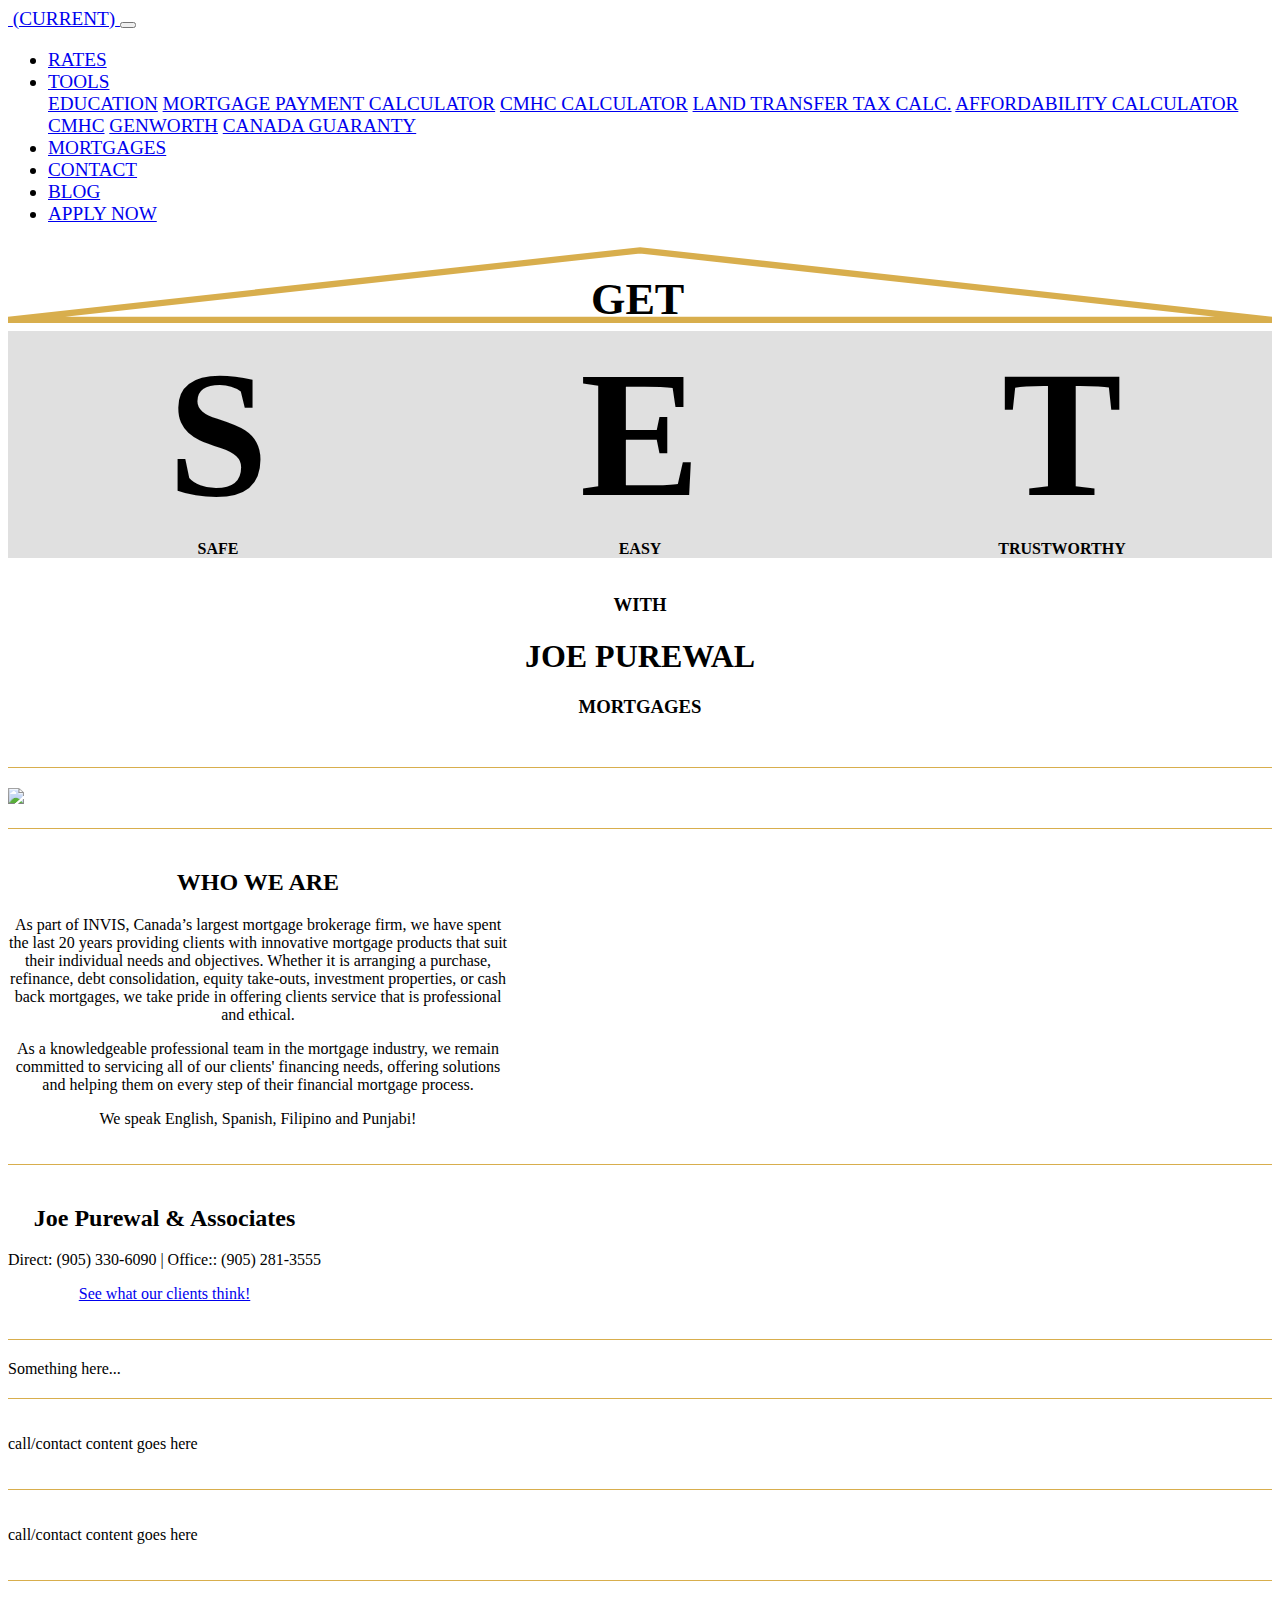
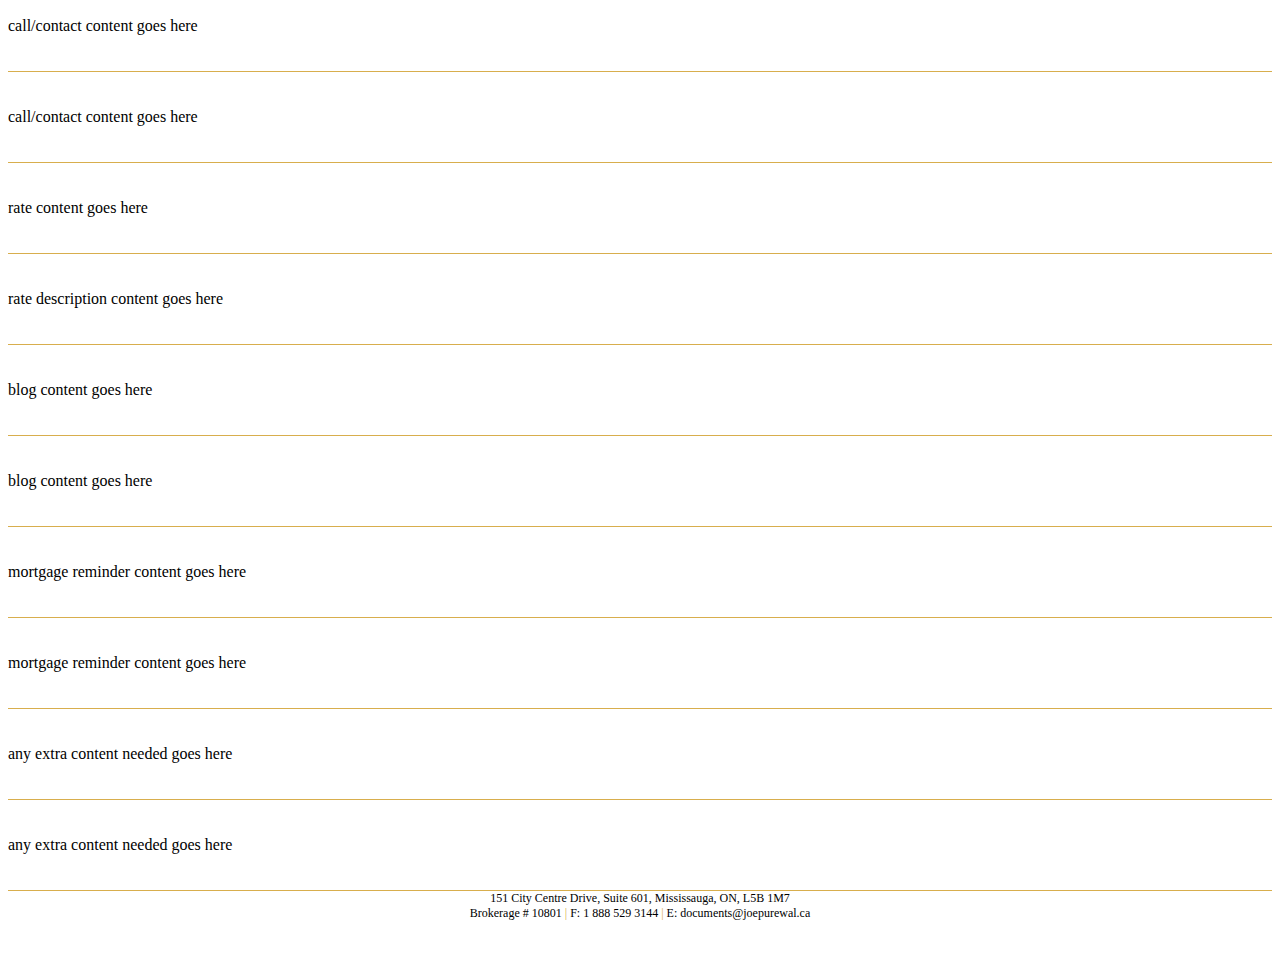
==== commit 72566acb: "Updated responsiveness and navbar" ====
--- a/index.html
+++ b/index.html
@@ -19,8 +19,8 @@
 <body>
   <div class="container-fluid">
     <!-- ====================== NAV BAR ========================== -->
-    <nav id="topNav" class="navbar fixed-top navbar-expand-lg navbar-light">
-      <a class="navbar-brand" href="index.html">
+    <nav id="topNav" class="navbar sticky-top navbar-expand-lg navbar-light navbar-custom row">
+      <a class="navbar-brand col" href="index.html">
         <img id="brand" src="images/JP-328×89-REVERSE-Web-Banner-Black.png" alt="">
         <span class="sr-only">(current)</span>
       </a>
@@ -64,19 +64,14 @@
       </div>
     </nav>
 
-    <section class="homeGrid">
-      <section class="homeNavPlaceholder">
-        <!-- Empty placeholder section for the nav bar -->
-      </section>
-
-      <section class="homeBanner boxAll">
+      <section class="homeBanner">
         <!-- <svg height="65" width="500">
           <polygon points="250,5 500,60 0,60" style="fill:none;stroke:#d8ae4d;stroke-width:3" />
           <text x="212" y="55" font-family="Times New Roman" font-size="35" fill="black">GET</text>
         </svg> -->
-        <svg xmlns="http://www.w3.org/2000/svg" viewBox="0 0 200 15" preserveAspectRatio="xMidYMax slice">
-          <polygon points="100,1 200,12 0,12" style="fill:none;stroke:#d8ae4d;stroke-width:3"  />
-          <text x="92" y="11" font-family="Times New Roman" font-size="7" fill="black">GET</text>
+        <svg xmlns="http://www.w3.org/2000/svg" viewBox="0 0 200 13" preserveAspectRatio="xMidYMax slice">
+          <polygon points="100,1 200,12 0,12" style="fill:none;stroke:#d8ae4d;stroke-width:1"  />
+          <text x="92.25" y="11" font-family="Times New Roman" font-size="7" fill="black">GET</text>
         </svg>
         <div class="setTextAnim">
           <div class="col setTextS" id="sloganLetterS">S</div>
--- a/css/homeStyle.css
+++ b/css/homeStyle.css
@@ -1,113 +1,59 @@
+/* Grid area elements */
+.homeBanner { grid-area: homeBanner; }
+.homeReviewLeft { grid-area: homeReviewLeft; }
+.homeReviewRight { grid-area: homeReviewRight; }
+.homeRatesAdLeft { grid-area: homeRatesAdLeft; }
+.homeRatesAdRight { grid-area: homeRatesAdRight; }
+.homeCallLeft { grid-area: homeCallLeft; }
+.homeCallRight { grid-area: homeCallRight; }
+.homeRatesDescRight { grid-area: homeRatesDescRight; }
+.homeRatesWidgetLeft { grid-area: homeRatesWidgetLeft; }
+.homeBlogLeft { grid-area: homeBlogLeft; }
+.homeBlogRight { grid-area: homeBlogRight; }
+.homeMortgageRemLeft { grid-area: homeMortgageRemLeft; }
+.homeMortgageRemRight { grid-area: homeMortgageRemRight; }
+.homeExtraAreaLeft { grid-area: homeExtraAreaLeft; }
+.homeExtraAreaRight { grid-area: homeExtraAreaRight; }
+
 footer {
     font-size: 75%;
     text-align: center;
     margin-bottom: 50px;
 }
 
-/* make images responsively scale down, but never larger than original size */
-img {
+img { /* make images responsively scale down but never larger than original size */
     max-width: 100%;
     height: auto;
 }
 
-/* Nav bar (is outside grid) */
-.homeNavFixed {
-    background-color: transparent; /* need this for the scrolling JS */
-    position: fixed;
-    right: 0;
-    left: 0;
-    margin-right: auto;
-    margin-left: auto;
-    text-transform: uppercase;
-    font-size: 1.2em;
-    color: black;
-    text-align: center;
-    /* left: 50%; */
-    /* margin-left: -22.5%; */
-    min-height: 10em;
-    /* transition: background-color 0.2s; */
-}
-/* This is only applied when user is not scrolled to the top of the page */
-/* .homeNavFixedScrolled {
-    background-color: #333;
-    color: white;
-    transition: background-color 0.2s;
-} */
-
-/* Grid area stuff */
-.homeNavPlaceholder {
-    grid-area: homeNavPlaceholder;
-    height: 218px; /* match Purewal logo height */
-}
-.homeBanner { grid-area: homeBanner; }
-.homeReviewLeft { grid-area: homeReviewLeft; }
-.homeReviewRight { grid-area: homeReviewRight; }
-.homeRatesAdLeft {
-    grid-area: homeRatesAdLeft;
-    /* color: darkgray; */
-    text-align: center;
-}
-.homeRatesAdRight {
-    grid-area: homeRatesAdRight;
-    /* color: darkgray; */
-    text-align: center;
-}
-.homeCallLeft {
-    grid-area: homeCallLeft;
-    /* color: darkgray; */
-    text-align: center;
-}
-.homeCallRight {
-    grid-area: homeCallRight;
-    /* color: darkgray; */
-    text-align: center;
-}
-.homeRatesDescRight {
-    grid-area: homeRatesDescRight;
-    /* color: darkgray; */
-    text-align: center;
-}
-.homeRatesWidgetLeft {
-    grid-area: homeRatesWidgetLeft;
-    /* color: darkgray; */
-    /* text-align: center; */
-}
-.homeBlogLeft {
-    grid-area: homeBlogLeft;
-    /* color: darkgray; */
-    /* text-align: center; */
-}
-.homeBlogRight {
-    grid-area: homeBlogRight;
-    /* color: darkgray; */
-    /* text-align: center; */
-}
-.homeMortgageRemLeft {
-    grid-area: homeMortgageRemLeft;
-    /* color: darkgray; */
-    /* text-align: center; */
-}
-.homeMortgageRemRight {
-    grid-area: homeMortgageRemRight;
-    /* color: darkgray; */
-    /* text-align: center; */
-}
-.homeExtraAreaLeft {
-    grid-area: homeExtraAreaLeft;
-    /* color: darkgray; */
-    /* text-align: center; */
-}
-.homeExtraAreaRight {
-    grid-area: homeExtraAreaRight;
-    /* color: darkgray; */
-    /* text-align: center; */
-}
-/* Grid area stuff END */
-
-/* added height to every section of the page, makes each uniform */
+/* todo: split into lower content & header / banner content boxes */
 .boxAll {
     /* min-height: 300px; */
     border-bottom: 1px solid #d8ae4d;
+    padding-top: 20px;
+    padding-bottom: 20px;
+}
+
+.navbar-custom { /* Nav bar (is outside grid) */
+    background-color: white;
+    text-transform: uppercase;
+    font-size: 1.2em;
+    transition: background-color 0.2s, color 0.2s;
+}
+
+.navbar-custom.nav-scrolled {
+    background-color: #042557;
+}
+
+.homeBanner {
+    text-transform: uppercase;
+    /* font-size: 1.5em; */
+    text-align: center;
+    font-family: 'Times New Roman', Times, serif;
+    font-weight: bold;
+    /* width: 100%; */
+    border-bottom: 1px solid #d8ae4d;
+    padding-bottom: 30px;
 }
 
 #sloganLetterS { grid-area: sloganLetterS; font-size: 20vmin; }
@@ -160,56 +106,6 @@
   opacity: 1;
 }
 
-.homeBanner {
-    text-transform: uppercase;
-    /* font-size: 1.5em; */
-    text-align: center;
-    font-family: 'Times New Roman', Times, serif;
-    font-weight: bold;
-    /* background: url(house.jpeg);
-    background-position: center;
-    background-size: cover; */
-    height: 540px;
-    /* width: 100%; */
-}
-
-.topNav {
-    background-color: transparent;
-    color: black;
-    overflow: hidden;
-    transition: background-color 0.2s, color 0.2s;
-}
-.topNavScrolled {
-    background-color: rgb(20, 23, 172);
-    color: white;
-}
-
-.topNav a {
-    /* float: left; */
-    display: inline-block;
-    color: #999999;
-    /* color: #000000; */
-    text-align: center;
-    padding: 15px 20px;
-    text-decoration: none;
-    font-size: 20px;
-}
-
-/* when topnav is away from top of screen */
-.topNav.topNavScrolled a.active {
-    /* border: 1px solid black; */ /* border makes the nav bar jump when it fades in */
-    /* border-radius: 2px; */
-    color: white;
-    background-color: rgb(76, 126, 173);
-    transition: background-color 0.2s;
-}
-.topNav.topNavScrolled a {
-    color: #f2f2f2;
-}
-
-/* When screen is less than 600 pixels wide, hide all links except home.
-Show link that contains should open and close the topnac (.icon) */
-
 @media screen and (orientation: portrait) {
     /* Grid */
     .homeGrid {
@@ -217,7 +113,6 @@
         grid-template-columns: 1fr;
         grid-template-rows: auto;
         grid-template-areas:
-            "homeNavPlaceholder"
             "homeBanner"
             "homeReviewLeft"
             "homeReviewRight"
@@ -242,10 +137,8 @@
     }
     /* End of Grid */
     
-    /* different box bodies in portrait vs. landscape because I had issues
-        getting box dimensions looking nice across both with the same CSS. */
     .boxBody {
-        min-height: 300px;
+        min-height: 250px;
         /* max-height: 400px; */
         max-width: 500px; /* enforces "boxed" width for body content */
         /* vertically center content by applying flex to boxBody elements! */
@@ -255,46 +148,9 @@
         align-items: center;
     }
 
-    .topNav a:not(:first-child) {
-        display: none;
+    .homeBanner {
+        max-height: 540px;
     }
-    .topNav a.icon {
-        float: right;
-        display: block;
-    }
-
-    /* The "responsive class is added to the topnav with JS when the user clocks on the icon.
-    This class makes the topnav look good on small screen (display the links vertically instead of hirzontally
-    (**Do we want this? Not sure)*/
-    .topNav.responsive {
-        position: relative;
-        /* background-color: rgb(20, 23, 172); */
-    }
-    .topNav.responsive a.icon {
-        position: absolute;
-        right: 0;
-        top: 0;
-    }
-    .topNav.responsive a {
-        float: none;
-        display: block;
-        text-align: left;
-    }
-    /* @media (min-width: 480px) {
-        #background {
-            height: 200px;
-        }
-    }
-    @media (min-width: 768px) {
-        #background {
-            height: 150px;
-        }
-    }
-    @media (min-width: 992px) {
-        #background {
-            height: 100px;
-        }
-    } */
 }
 
 @media screen and (orientation: landscape) {
@@ -304,7 +160,6 @@
         grid-template-columns: 1fr 1fr;
         grid-template-rows: auto;
         grid-template-areas:
-            "homeNavPlaceholder homeNavPlaceholder"
             "homeBanner homeBanner"
             "homeReviewLeft homeReviewRight"
             "homeRatesAdLeft homeRatesAdRight"
@@ -320,8 +175,8 @@
     }
     
     .boxBody {
-        min-height: 400px;
-        max-height: 500px;
+        /* min-height: 400px;
+        max-height: 500px; */
         /* max-height: 400px; */
         max-width: 500px; /* enforces "boxed" width for body content */
         /* vertically center content by applying flex to boxBody elements! */
@@ -330,19 +185,11 @@
         text-align: center;
         align-items: center;
     }
+}
 
-    .topNav .icon {
-        display: none;
-    }
-    
-    .topNav a:hover {
-        background-color: #ddd;
-        color: black;
-    }
-
-    .topNav a.active {
-        background-color: transparent;
-        transition: background-color 0.2s;
-        color: black;
-    }
+@media screen and (orientation: landscape) and (max-width: 768px) {
+  #brand {
+    width: 40%;
+    height: 40%;
+  }
 }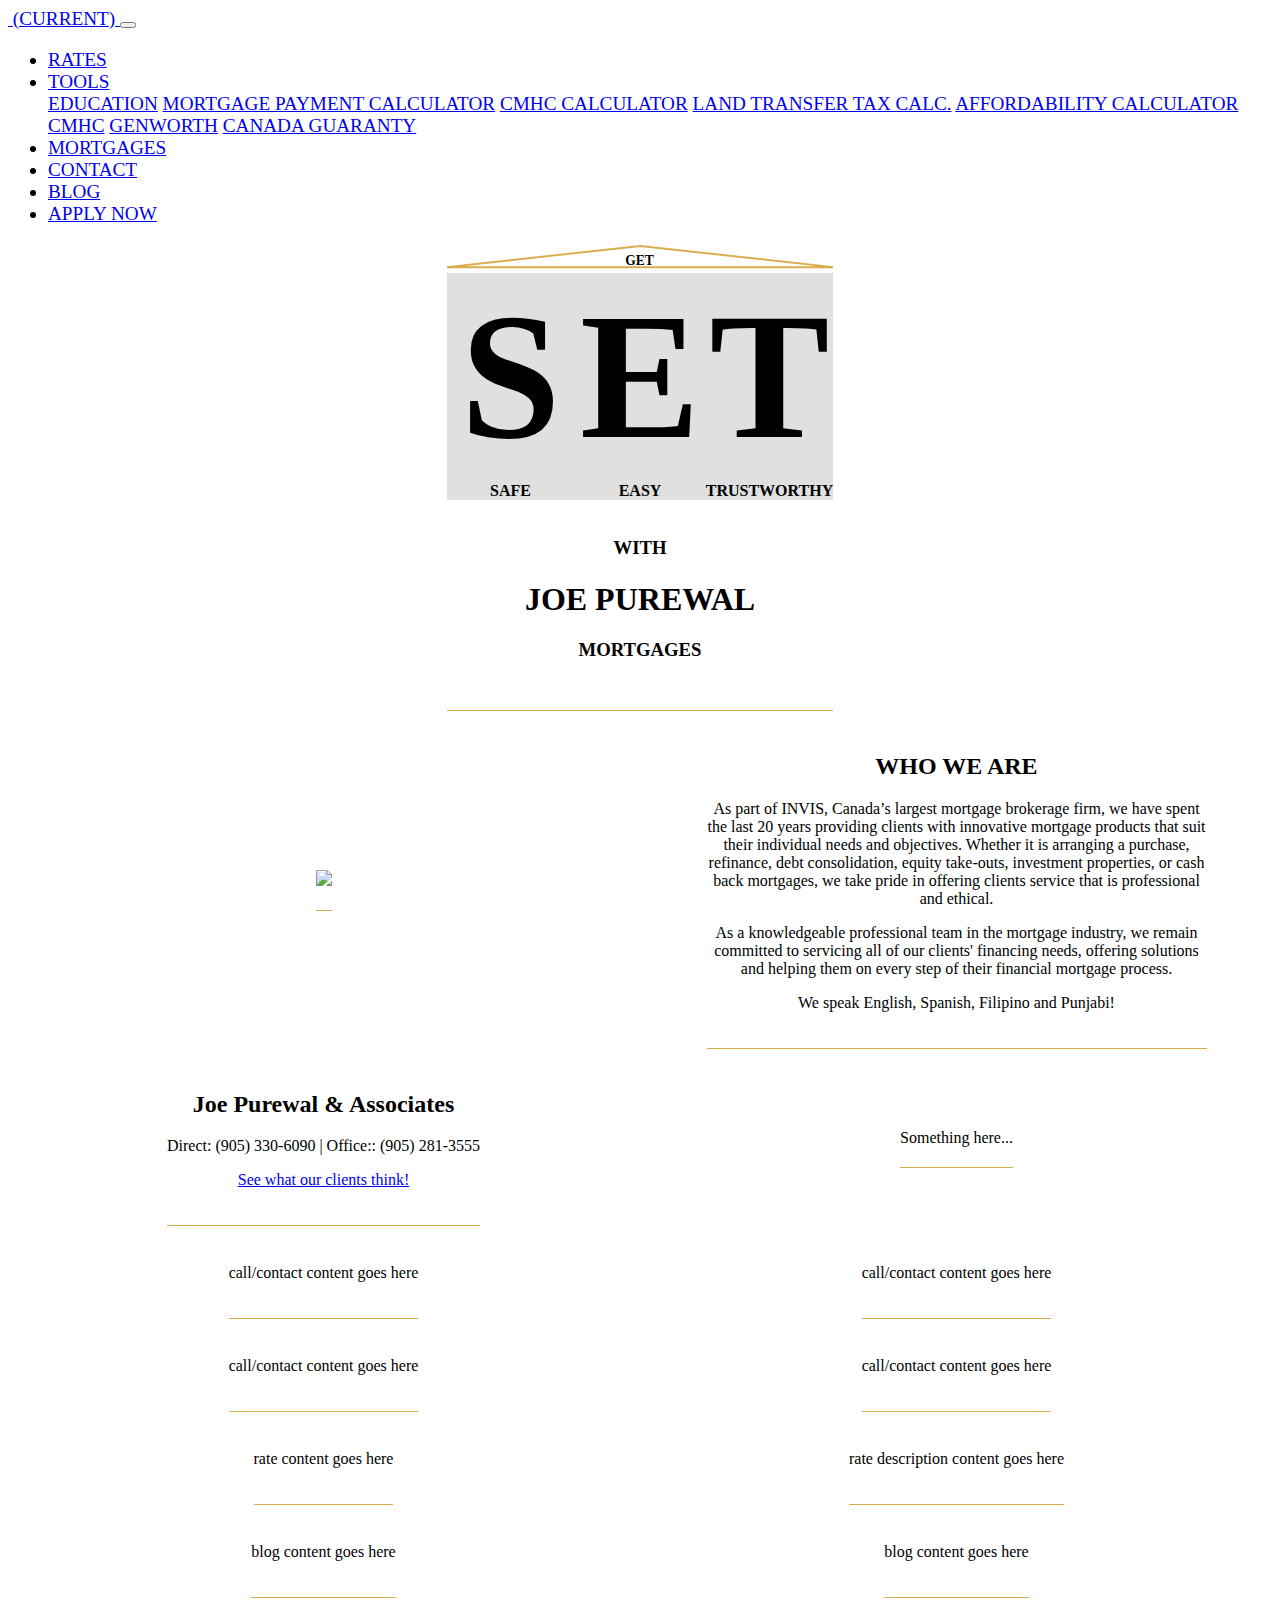
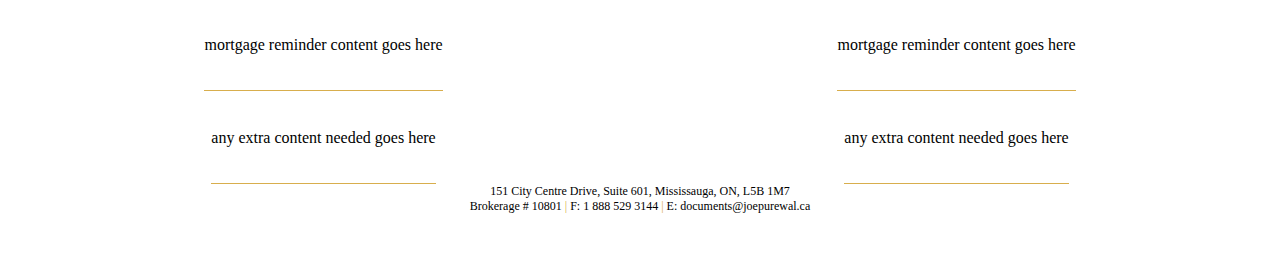
==== commit 9f22e68e: "Grid update" ====
--- a/index.html
+++ b/index.html
@@ -64,6 +64,7 @@
       </div>
     </nav>
 
+    <section class="homeGrid">
       <section class="homeBanner">
         <!-- <svg height="65" width="500">
           <polygon points="250,5 500,60 0,60" style="fill:none;stroke:#d8ae4d;stroke-width:3" />
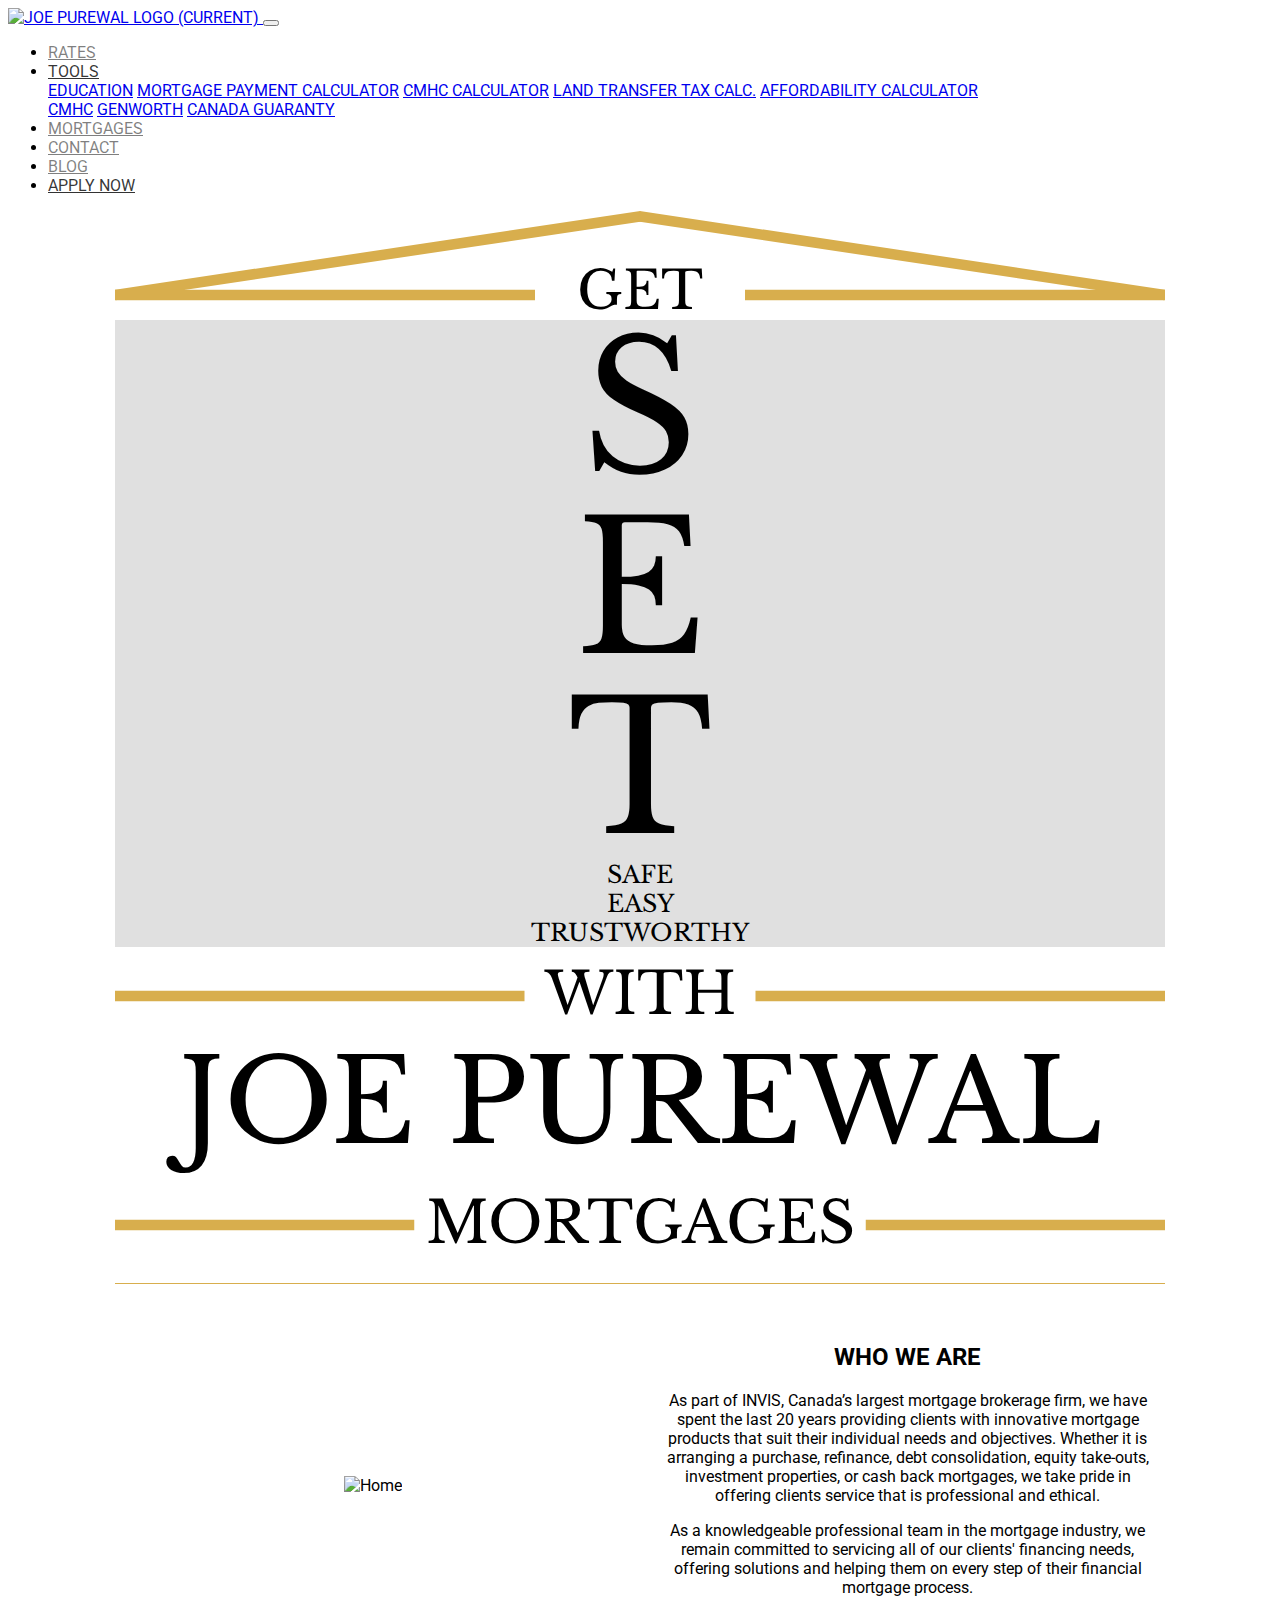
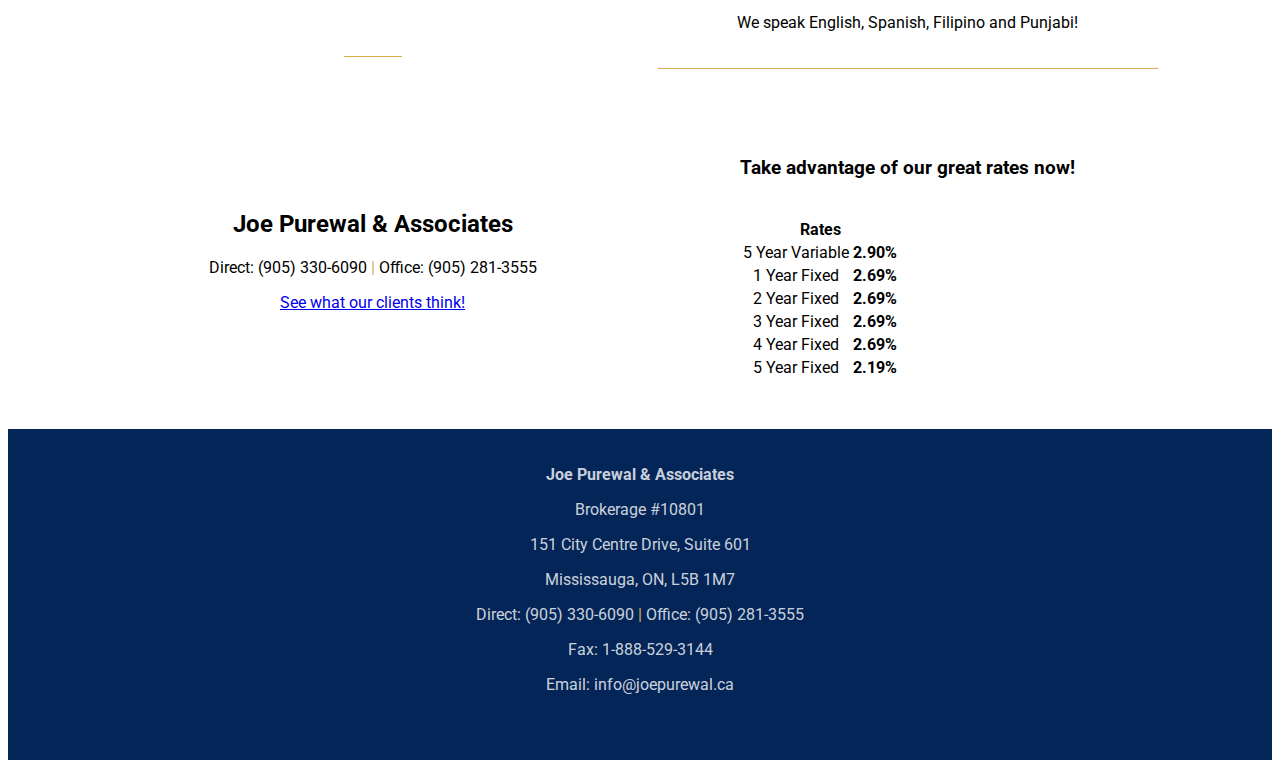
==== commit ca2d2535: "External links now open in new tab" ====
--- a/index.html
+++ b/index.html
@@ -1,97 +1,111 @@
 <!DOCTYPE html>
-<!--
-    Created on : 2020-01-17, 8:33 PM
-    Author     : Kent Nippard, Andrew McEachren
--->
-<html>
+<html lang="en">
 <head>
   <title>Joe Purewal</title>
   <meta charset="UTF-8">
-  <meta name="viewport" content="width=device-width, initial-scale=1.0"/>
+  <meta name="viewport" content="width=device-width, initial-scale=1, shrink-to-fit=no">
+  <link href="https://fonts.googleapis.com/css2?family=Libre+Baskerville&family=PT+Serif&family=Roboto&display=swap" rel="stylesheet">
   <link rel="stylesheet" media="all" type="text/css" href="bootstrap/css/bootstrap.css">
-  <link rel="stylesheet" media="all" type="text/css" href="css/homeStyle.css">
-  <!-- jquery & popper before bootstrap JS -->
-  <script src="js/jquery-3.4.1.js"></script>
-  <!-- <script src="https://cdn.jsdelivr.net/npm/popper.js@1.16.0/dist/umd/popper.min.js" integrity="sha384-Q6E9RHvbIyZFJoft+2mJbHaEWldlvI9IOYy5n3zV9zzTtmI3UksdQRVvoxMfooAo" crossorigin="anonymous"></script> -->
-  <script src="bootstrap/js/bootstrap.js"></script>
-  <script src="js/homeScript.js"></script>
+  <link rel="stylesheet" media="all" type="text/css" href="css/home.css">
 </head>
 <body>
   <div class="container-fluid">
-    <!-- ====================== NAV BAR ========================== -->
-    <nav id="topNav" class="navbar sticky-top navbar-expand-lg navbar-light navbar-custom row">
-      <a class="navbar-brand col" href="index.html">
-        <img id="brand" src="images/JP-328×89-REVERSE-Web-Banner-Black.png" alt="">
-        <span class="sr-only">(current)</span>
-      </a>
-      <button class="navbar-toggler" type="button" data-toggle="collapse" data-target="#navbarSupportedContent" aria-controls="navbarSupportedContent" aria-expanded="false" aria-label="Toggle navigation">
-        <span class="navbar-toggler-icon"></span>
-      </button>
-      <div class="collapse navbar-collapse" id="navbarSupportedContent">
-        <ul class="navbar-nav mx-auto">
-          <li class="nav-item">
-            <a class="nav-link disabled" href="#" tabindex="-1" aria-disabled="true">Rates</a>
-          </li>
-          <li class="nav-item dropdown">
-            <a class="nav-link dropdown-toggle" href="#" id="navbarDropdown" role="button" data-toggle="dropdown" aria-haspopup="true" aria-expanded="false">
-              Tools
-            </a>
-            <div class="dropdown-menu" aria-labelledby="navbarDropdown">
-              <a class="dropdown-item disabled" href="#">Education</a>
-              <a class="dropdown-item" href="mortgage-payment-calculator/index.html">Mortgage Payment Calculator</a>
-              <a class="dropdown-item disabled" href="#">CMHC Calculator</a>
-              <a class="dropdown-item disabled" href="#">Land Transfer Tax Calc.</a>
-              <a class="dropdown-item disabled" href="#">Affordability Calculator</a>
-              <div class="dropdown-divider"></div>
-              <a class="dropdown-item" href="https://www.cmhc-schl.gc.ca/">CMHC</a>
-              <a class="dropdown-item" href="http://www.genworth.ca/en/index.aspx">Genworth</a>
-              <a class="dropdown-item" href="https://www.canadaguaranty.ca/">Canada Guaranty</a>
-            </div>
-          </li>
-          <li class="nav-item">
-            <a class="nav-link disabled" href="#" tabindex="-1" aria-disabled="true">Mortgages</a>
-          </li>
-          <li class="nav-item">
-            <a class="nav-link disabled" href="#" tabindex="-1" aria-disabled="true">Contact</a>
-          </li>
-          <li class="nav-item">
-            <a class="nav-link disabled" href="#" tabindex="-1" aria-disabled="true">Blog</a>
-          </li>
-          <li class="nav-item">
-            <a class="nav-link" href="apply/apply.html">Apply Now</a>
-          </li>
-        </ul>
-      </div>
-    </nav>
+    <!-- ================== NAV BAR ================== -->
+    <!-- <div id="topNav"> -->
+      <!-- utility area -->
+      <!-- <nav id="utility-nav" class="navbar navbar-light row">
+        <a href="#">Call now!</a>
+      </nav> -->
+      
+      <nav id="topNav" class="navbar sticky-top navbar-expand-lg navbar-light navbar-custom row">
+        <a class="navbar-brand col" href="index.html">
+          <img class="img-fluid" id="brand" src="images/JP-328×89-REVERSE-Web-Banner-Black.png" alt="Joe Purewal Logo">
+          <span class="sr-only">(current)</span>
+        </a>
+        <button class="navbar-toggler" type="button" data-toggle="collapse" data-target="#navbarSupportedContent" aria-controls="navbarSupportedContent" aria-expanded="false" aria-label="Toggle navigation">
+          <span class="navbar-toggler-icon"></span>
+        </button>
+        <div class="collapse navbar-collapse" id="navbarSupportedContent">
+          <ul class="navbar-nav mx-auto">
+            <li class="nav-item">
+              <a class="nav-link disabled" href="#" tabindex="-1" aria-disabled="true">Rates</a>
+            </li>
+            <li class="nav-item dropdown">
+              <a class="nav-link dropdown-toggle" href="#" id="navbarDropdown" role="button" data-toggle="dropdown" aria-haspopup="true" aria-expanded="false">
+                Tools
+              </a>
+              <div class="dropdown-menu" aria-labelledby="navbarDropdown">
+                <a class="dropdown-item disabled" href="#">Education</a>
+                <a class="dropdown-item" href="mortgage-payment-calculator/index.html">Mortgage Payment Calculator</a>
+                <a class="dropdown-item disabled" href="#">CMHC Calculator</a>
+                <a class="dropdown-item disabled" href="#">Land Transfer Tax Calc.</a>
+                <a class="dropdown-item disabled" href="#">Affordability Calculator</a>
+                <div class="dropdown-divider"></div>
+                <a class="dropdown-item" target="_blank" href="https://www.cmhc-schl.gc.ca/">CMHC</a>
+                <a class="dropdown-item" target="_blank" href="http://www.genworth.ca/en/index.aspx">Genworth</a>
+                <a class="dropdown-item" target="_blank" href="https://www.canadaguaranty.ca/">Canada Guaranty</a>
+              </div>
+            </li>
+            <li class="nav-item">
+              <a class="nav-link disabled" href="#" tabindex="-1" aria-disabled="true">Mortgages</a>
+            </li>
+            <li class="nav-item">
+              <a class="nav-link disabled" href="#" tabindex="-1" aria-disabled="true">Contact</a>
+            </li>
+            <li class="nav-item">
+              <a class="nav-link disabled" href="#" tabindex="-1" aria-disabled="true">Blog</a>
+            </li>
+            <li class="nav-item">
+              <a class="nav-link" href="apply/apply.html">Apply Now</a>
+            </li>
+          </ul>
+        </div>
+      </nav>
+    <!-- </div> -->
 
     <section class="homeGrid">
+
       <section class="homeBanner">
-        <!-- <svg height="65" width="500">
-          <polygon points="250,5 500,60 0,60" style="fill:none;stroke:#d8ae4d;stroke-width:3" />
-          <text x="212" y="55" font-family="Times New Roman" font-size="35" fill="black">GET</text>
-        </svg> -->
-        <svg xmlns="http://www.w3.org/2000/svg" viewBox="0 0 200 13" preserveAspectRatio="xMidYMax slice">
-          <polygon points="100,1 200,12 0,12" style="fill:none;stroke:#d8ae4d;stroke-width:1"  />
-          <text x="92.25" y="11" font-family="Times New Roman" font-size="7" fill="black">GET</text>
+        <svg class="house" xmlns="http://www.w3.org/2000/svg" viewBox="0 0 200 20" preserveAspectRatio="xMidYMax slice">
+          <line x1="0" y1="16" x2="100.2" y2="1" />
+          <line x1="0" y1="16" x2="80" y2="16" />
+          <line x1="200" y1="16" x2="99.8" y2="1" />
+          <line x1="200" y1="16" x2="120" y2="16" />
+          <text x="50%" text-anchor="middle" y="18.7" font-size="10">GET</text>
         </svg>
         <div class="setTextAnim">
-          <div class="col setTextS" id="sloganLetterS">S</div>
-          <div class="col setTextE" id="sloganLetterE">E</div>
-          <div class="col setTextT" id="sloganLetterT">T</div>
-          <div class="col setTextS" id="sloganTextS">SAFE</div>
-          <div class="col setTextE" id="sloganTextE">EASY</div>
-          <div class="col setTextT" id="sloganTextT">TRUSTWORTHY</div>
+          <div class="row no-gutters setLetters">
+            <div class="col setTextS" id="sloganLetter">S</div>
+            <div class="col setTextE" id="sloganLetter">E</div>
+            <div class="col setTextT" id="sloganLetter">T</div>
+          </div>
+          <div class="row no-gutters setSubtitle">
+            <!-- <div class="w-100"></div> -->
+            <div class="col setTextS">SAFE</div>
+            <div class="col setTextE">EASY</div>
+            <div class="col setTextT">TRUSTWORTHY</div>
+          </div>
         </div>
         <br />
-        <h3>WITH</h3>
-        <h1><b>JOE PUREWAL</b></h1>
-        <h3>MORTGAGES</h3>
+        <svg xmlns="http://www.w3.org/2000/svg" viewBox="0 0 200 12" preserveAspectRatio="xMidYMax slice">
+          <line x1="0" y1="5.5" x2="78" y2="5.5" />
+          <line x1="200" y1="5.5" x2="122" y2="5.5" />
+          <text x="50%" y="50%" dominant-baseline="middle" text-anchor="middle" font-size="11" font-weight="semi-bold">WITH</text>
+        </svg>
+        <svg xmlns="http://www.w3.org/2000/svg" viewBox="0 0 200 30" preserveAspectRatio="xMidYMax slice">
+          <text x="50%" y="50%" dominant-baseline="middle" text-anchor="middle" font-size="22" font-weight="semi-bold">JOE PUREWAL</text>
+        </svg>
+        <svg xmlns="http://www.w3.org/2000/svg" viewBox="0 0 200 12" preserveAspectRatio="xMidYMax slice">
+          <line x1="0" y1="5.5" x2="57" y2="5.5" />
+          <line x1="200" y1="5.5" x2="143" y2="5.5" />
+          <text x="50%" y="50%" dominant-baseline="middle" text-anchor="middle" font-size="11" font-weight="semi-bold">MORTGAGES</text>
+        </svg>
       </section>
 
       <section class="homeReviewLeft boxAll">
         <div class="boxBody">
           <div class="boxReviewLeft">
-            <img src="images/house.jpeg">
+            <img class="img-fluid" src="images/house.jpeg" alt="Home">
           </div>
         </div>
       </section>
@@ -100,17 +114,20 @@
           <div class="boxReviewRight">
             <h2>WHO WE ARE</h2>
             <p>As part of INVIS, Canada’s largest mortgage brokerage firm, we have spent the last 20 years providing clients with innovative mortgage products that suit their individual needs and objectives. Whether it is arranging a purchase, refinance, debt consolidation, equity take-outs, investment properties, or cash back mortgages, we take pride in offering clients service that is professional and ethical.</p>
+            <!-- Image goes here -->
+            <!-- <img /> -->
             <p>As a knowledgeable professional team in the mortgage industry, we remain committed to servicing all of our clients' financing needs, offering solutions and helping them on every step of their financial mortgage process.</p>
             <p>We speak English, Spanish, Filipino and Punjabi!</p>
           </div>
         </div>
       </section>
 
+      <!-- Temp: removed boxall to remove border on bottom-most content blocks -->
       <section class="homeRatesAdLeft boxAll">
         <div class="boxBody">
           <div class="boxRatesAdLeft">
             <h2>Joe Purewal & Associates</h2>
-            <p>Direct: (905) 330-6090 | Office:: (905) 281-3555</p>
+            <p>Direct: (905) 330-6090 <span class="vertical-bar">|</span> Office: (905) 281-3555</p>
             <p><a href="#testimonials">See what our clients think!</a></p>
           </div>
         </div>
@@ -118,113 +135,97 @@
       <section class="homeRatesAdRight boxAll">
         <div class="boxBody">
           <div class="boxRatesAdRight">
-            Something here...
-          </div>
-        </div>
-      </section>
-
-      <section class="homeCallLeft boxAll">
+            <h3>Take advantage of our great rates now!</h3><br />
+            <table id="rates-table" class="table table-striped table-bordered table-primary">
+              <thead class="thead-dark">
+                <tr>
+                  <th colspan="2" scope="col">Rates</th>
+                </tr>
+              </thead>
+              <tbody>
+                <tr>
+                  <td>5 Year Variable</td>
+                  <td><b>2.90%</b></td>
+                </tr>
+                <tr>
+                  <td>1 Year Fixed</td>
+                  <td><b>2.69%</b></td>
+                </tr>
+                <tr>
+                  <td>2 Year Fixed</td>
+                  <td><b>2.69%</b></td>
+                </tr>
+                <tr>
+                  <td>3 Year Fixed</td>
+                  <td><b>2.69%</b></td>
+                </tr>
+                <tr>
+                  <td>4 Year Fixed</td>
+                  <td><b>2.69%</b></td>
+                </tr>
+                <tr>
+                  <td>5 Year Fixed</td>
+                  <td><b>2.19%</b></td>
+                </tr>
+              </tbody>
+            </table>
+          </div>
+        </div>
+      </section>
+
+      <!-- <section class="homeCallLeft">
         <div class="boxBody">
           <div class="boxCallLeft">
             <p>call/contact content goes here</p>
           </div>
         </div>
       </section>
-      <section class="homeCallRight boxAll">
+      <section class="homeCallRight">
         <div class="boxBody">
           <div class="boxCallRight">
-            <p>call/contact content goes here</p>
-          </div>
-        </div>
-      </section>
-
-      <section class="homeRatesCompareLeft boxAll">
-        <div class="boxBody">
-          <div class="boxRatesCompareLeft">
-            <p>call/contact content goes here</p>
-          </div>
-        </div>
-      </section>
-      <section class="homeRatesCompareRight boxAll">
-        <div class="boxBody">
-          <div class="boxRatesCompareRight">
-            <p>call/contact content goes here</p>
-          </div>
-        </div>
-      </section>
-
-      <section class="homeRatesWidgetLeft boxAll">
-        <div class="boxBody">
-          <div class="boxRatesWidgetLeft">
-            <p>rate content goes here</p>
-          </div>
-        </div>
-      </section>
-      <section class="homeRatesWidgetRight boxAll">
-        <div class="boxBody">
-          <div class="boxRatesWidgetRight">
-            <p>rate description content goes here</p>
-          </div>
-        </div>
-      </section>
-
-      <section class="homeBlogLeft boxAll">
-        <div class="boxBody">
-          <div class="boxBlogLeft">
-            <p>blog content goes here</p>
-          </div>
-        </div>
-      </section>
-      <section class="homeBlogRight boxAll">
-        <div class="boxBody">
-          <div class="boxBlogRight">
-            <p>blog content goes here</p>
-          </div>
-        </div>
-      </section>
-
-      <section class="homeMortgageRemLeft boxAll">
-        <div class="boxBody">
-          <div class="boxMortgageRemLeft">
-            <p>mortgage reminder content goes here</p>
-          </div>
-        </div>
-      </section>
-      <section class="homeMortgageRemRight boxAll">
-        <div class="boxBody">
-          <div class="boxMortgageRemRight">
-            <p>mortgage reminder content goes here</p>
-          </div>
-        </div>
-      </section>
-
-      <section class="homeExtraAreaLeft boxAll">
-        <div class="boxBody">
-          <div class="boxExtraAreaLeft">
-            <p>
-              any extra content needed goes here
-            </p>
-          </div>
-        </div>
-      </section>
-      <section class="homeExtraAreaRight boxAll">
-        <div class="boxBody">
-          <div class="boxExtraAreaRight">
-            <p>
-              any extra content needed goes here
-            </p>
-          </div>
-        </div>
-      </section>
-    </section>
-
-    <footer class="footer">
-      151 City Centre Drive, Suite 601, Mississauga, ON, L5B 1M7
-      <br />
-      Brokerage # 10801 <span style="color: #d8ae4d;">|</span>
-      F: 1 888 529 3144 <span style="color: #d8ae4d;">|</span>
-      E: documents@joepurewal.ca
-    </footer>
-  </div>
+            Content here
+          </div>
+        </div>
+      </section> -->
+    </section> <!-- End of grid -->
+  </div> <!-- End of container -->
+
+  <!-- Footer (note: need row class to prevent padding from parent .container-fluid) -->
+  <footer>
+    <div class="footer row">
+      <!-- small devices combine all columns into 1 -->
+      <div class="col-lg-4 col-sm-12">
+        <p><b>Joe Purewal & Associates</b></p>
+        <p>Brokerage #10801</p>
+      </div>
+      <div class="col-lg-3 col-sm-12">
+        <p>151 City Centre Drive, Suite 601</p>
+        <p>Mississauga, ON, L5B 1M7</p>
+      </div>
+      <div class="col-lg-5 col-sm-12">
+        <p>Direct: (905) 330-6090 <span class="vertical-bar">|</span> Office: (905) 281-3555</p>
+        <p>Fax: 1-888-529-3144</p>
+        <p>Email: info@joepurewal.ca</p>
+      </div>
+    </div>
+    <!-- <div class="footer row">
+      <div class="col">
+        <p>Direct: (905) 330-6090 <span class="vertical-bar">|</span> Office: (905) 281-3555</p>
+        <p>Fax: 1-888-529-3144</p>
+        <p>Email: info@joepurewal.ca</p>
+      </div>
+    </div> -->
+    <!-- columns for social media links, etc. -->
+    <!-- <div class="col-sm-2">
+    </div>
+    <div class="col-sm-2">
+    </div> -->
+  </footer>
+
+  <!-- scripts: jquery & popper before bootstrap JS -->
+  <script src="js/jquery-3.4.1.js"></script>
+  <script src="https://cdn.jsdelivr.net/npm/popper.js@1.16.0/dist/umd/popper.min.js" integrity="sha384-Q6E9RHvbIyZFJoft+2mJbHaEWldlvI9IOYy5n3zV9zzTtmI3UksdQRVvoxMfooAo" crossorigin="anonymous"></script>
+  <script src="bootstrap/js/bootstrap.js"></script>
+  <script src="js/home.js"></script>
 </body>
 </html>--- a/css/home.css
+++ b/css/home.css
@@ -0,0 +1,302 @@
+body {
+  font-family: 'Roboto', sans-serif;
+}
+
+/* Grid area elements */
+.homeBanner { grid-area: homeBanner; }
+.homeReviewLeft { grid-area: homeReviewLeft; }
+.homeReviewRight { grid-area: homeReviewRight; }
+.homeRatesAdLeft { grid-area: homeRatesAdLeft; }
+.homeRatesAdRight { grid-area: homeRatesAdRight; }
+.homeCallLeft { grid-area: homeCallLeft; }
+.homeCallRight { grid-area: homeCallRight; }
+.homeRatesDescRight { grid-area: homeRatesDescRight; }
+.homeRatesWidgetLeft { grid-area: homeRatesWidgetLeft; }
+.homeBlogLeft { grid-area: homeBlogLeft; }
+.homeBlogRight { grid-area: homeBlogRight; }
+.homeMortgageRemLeft { grid-area: homeMortgageRemLeft; }
+.homeMortgageRemRight { grid-area: homeMortgageRemRight; }
+.homeExtraAreaLeft { grid-area: homeExtraAreaLeft; }
+.homeExtraAreaRight { grid-area: homeExtraAreaRight; }
+
+.homeGrid {
+  /* set max width of all elements within main grid */
+  max-width: 1050px;
+  /* center all elements within main grid */
+  margin: auto;
+}
+
+/* Colour all vertical bars to theme colour */
+.vertical-bar {
+  color: #d8ae4d;
+}
+
+/* box for all content below banner, excluding footer 
+   - note: portrait mode excludes final element */
+/* .boxAll {
+} */
+/* is set differently in portrait */
+.boxBody {
+  min-height: 300px;
+  padding-top: 20px;
+  padding-bottom: 20px;
+}
+
+/* change default bootstrap font alphas to make them brighter over dark background */
+.navbar-dark .navbar-nav .nav-link {
+  color: rgba(255,255,255,0.8);
+}
+.navbar-dark .navbar-nav .nav-link.disabled {
+  color: rgba(255,255,255,0.5);
+}
+.navbar-light .navbar-nav .nav-link {
+  color: rgba(0,0,0,0.8);
+}
+.navbar-light .navbar-nav .nav-link.disabled {
+  color: rgba(0,0,0,0.5);
+}
+/* apply a custom shadow to the navbar when scrolled */
+#topNav .shadow-lg {
+  z-index: 9999;
+  box-shadow: 6px 10px 5px 0px rgba(0,0,0,0.1);
+}
+
+/* add custom style to navbar */
+.navbar-custom {
+  background-color: transparent;
+  text-transform: uppercase;
+  /* font-size: 1.2em; */
+  transition: background-color 0.35s, color 0.35s;
+}
+/* navbar bg colour after scrolling down from top */
+.navbar-custom.nav-scrolled {
+  background-color: #042557;
+}
+/* ensure brand image never appears too large */
+/* #brand {
+  max-width: 375px;
+} */
+
+/* also see portrait mode rules */
+.homeBanner {
+  /* max height of banner is defined separately in portrait */
+  /* max width of banner is defined separately in portrait/landscape */
+  text-transform: uppercase;
+  text-align: center;
+  /* font-family: 'Times New Roman', Times, serif; */
+  /* font-family: 'PT Serif', serif; */
+  font-family: 'Libre Baskerville', serif;
+  /* font-weight: bold; */
+  border-bottom: 1px solid #d8ae4d;
+  padding-bottom: 20px;
+  width: 100%;
+}
+
+/* fade-in animation settings for S E T text & subtitles */
+.setTextS {
+  opacity: 0;
+  -webkit-transition: opacity 1.25s ease-in;
+  -moz-transition: opacity 1.25s ease-in;
+   -ms-transition: opacity 1.25s ease-in;
+    -o-transition: opacity 1.25s ease-in;
+       transition: opacity 1.25s ease-in;
+}
+.setTextE {
+  opacity: 0;
+  -webkit-transition: opacity 2s ease-in;
+  -moz-transition: opacity 2s ease-in;
+   -ms-transition: opacity 2s ease-in;
+    -o-transition: opacity 2s ease-in;
+       transition: opacity 2s ease-in;
+}
+.setTextT {
+  opacity: 0;
+  -webkit-transition: opacity 2.5s ease-in;
+  -moz-transition: opacity 2.5s ease-in;
+   -ms-transition: opacity 2.5s ease-in;
+    -o-transition: opacity 2.5s ease-in;
+       transition: opacity 2.5s ease-in;
+}
+#sloganLetter {
+  font-size: 20vmin;
+}
+.setTextAnim {
+  background-color: rgb(224, 224, 224);
+  color: black;
+  /* width: 100%; */
+}
+
+/* make line height scale better with text (normally too tall) */
+.setLetters {
+  line-height: 20vmin;  /* different in portrait */
+}
+.setSubtitle {
+  /* make this smaller if subtitle text is taking up too much space 
+      in portrait, font size is larger */
+  font-size: 2.65vmin
+}
+/* make text opaque for fade animation */
+.setTextFade {
+  opacity: 1;
+}
+
+/* remove default Bootstrap column padding rule */
+/* .col {
+  padding: 0;
+} */
+
+/* style all lines of the banner SVGs */
+line {
+  fill: none;
+  stroke: #d8ae4d;
+  stroke-width: 2;
+}
+
+
+/* footer element itself */
+footer {
+  color: rgba(255,255,255,0.8);
+  background-color: #042557;
+  /* replace default 50px margin-bottom with padding to cover whitespace w/bg */
+  margin-bottom: 0;
+  padding-top: 20px;
+  padding-bottom: 50px;
+}
+/* actual footer class */
+.footer {
+  text-align: center;
+  /* width equal to homeGrid width */
+  max-width: 1050px;
+  width: 100%;
+  margin: auto;
+}
+
+@media screen and (orientation: portrait) {
+  /* Grid */
+  .homeGrid {
+    display: grid;
+    grid-template-columns: 1fr;
+    grid-template-rows: auto;
+    grid-template-areas:
+        "homeBanner"
+        "homeReviewLeft"
+        "homeReviewRight"
+        "homeRatesAdLeft"
+        "homeRatesAdRight"
+        "homeCallLeft"
+        "homeCallRight"
+        /* "homeRatesCompareLeft"
+        "homeRatesCompareRight"
+        "homeRatesWidgetLeft"
+        "homeRatesDescRight"
+        "homeBlogLeft"
+        "homeBlogRight"
+        "homeMortgageRemLeft"
+        "homeMortgageRemRight"
+        "homeExtraAreaLeft"
+        "homeExtraAreaRight" */
+    ;
+    gap: 10px;
+    place-items: center; /* allows background to fill entire area */
+  }
+  /* End of portrait grid */
+
+  p {
+    font-size: 0.965em;
+  }
+
+  /* box for all content, portrait only */
+  .boxAll:not(:last-child) {
+    border-bottom: 1px solid #d8ae4d;
+  }
+
+  #sloganLetter {
+    font-size: 30vmin;
+  }
+  .setTextAnim {
+    background-size: auto;
+    width: 100%;
+  }
+  .setLetters {
+    line-height: 30vmin;
+  }
+  .setSubtitle {
+    /* make this smaller if subtitle text is taking up too much space */
+    font-size: 3.35vmin
+  }
+  
+  .boxBody {
+    /* min-height: 250px; */
+
+    /* enforces "boxed" width for body content */
+    max-width: 500px;
+    /* vertically center content w/flex & align-items */
+    display: flex;
+    align-items: center;
+    /* horizontally center content */
+    text-align: center;
+  }
+
+  footer {
+    font-size: 0.9em;
+  }
+}
+
+@media screen and (orientation: landscape) {
+  /* Grid */
+  .homeGrid {
+    display: grid;
+    /* grid-template-columns: repeat( auto-fit, minmax(250px, 1fr) ); */
+    grid-auto-columns: 1fr 1fr;
+    grid-template-rows: 1fr;
+    grid-template-areas:
+        "homeBanner homeBanner"
+        "homeReviewLeft homeReviewRight"
+        "homeRatesAdLeft homeRatesAdRight"
+        /* "homeCallLeft homeCallRight" */
+        /* "homeRatesCompareLeft homeRatesCompareRight"
+        "homeRatesWidgetLeft homeRatesDescRight"
+        "homeBlogLeft homeBlogRight"
+        "homeMortgageRemLeft homeMortgageRemRight"
+        "homeExtraAreaLeft homeExtraAreaRight" */
+    ;
+    gap: 20px;
+    place-items: center; /* allows background to fill entire area */
+  }
+
+  /* don't display bottom-border on bottom row */
+  .boxAll:not(:nth-last-child(-n+2)) {
+    border-bottom: 1px solid #d8ae4d;
+  }
+  /* .boxAll:not(:last-child) {
+    border-bottom: 1px solid #d8ae4d;
+  } */
+
+  .homeBanner {
+    max-width: 1050px;
+  }
+  
+  .boxBody {
+    max-width: 500px; /* enforces "boxed" width for body content */
+    /* vertically center content by applying flex to boxBody elements! */
+    display: flex;
+    /* justify-content: center; */
+    text-align: center;
+    align-items: center;
+  }
+}
+
+/* @media screen and (orientation: landscape) and (max-width: 1490px) {
+  #brand {
+    max-width: 40%;
+    max-height: 40%;
+  }
+} */
+
+/* MOBILE landscape mode */
+@media screen and (orientation: landscape) and (max-width: 750) {
+  #brand {
+    max-width: 20%;
+    max-height: 20%;
+  }
+}
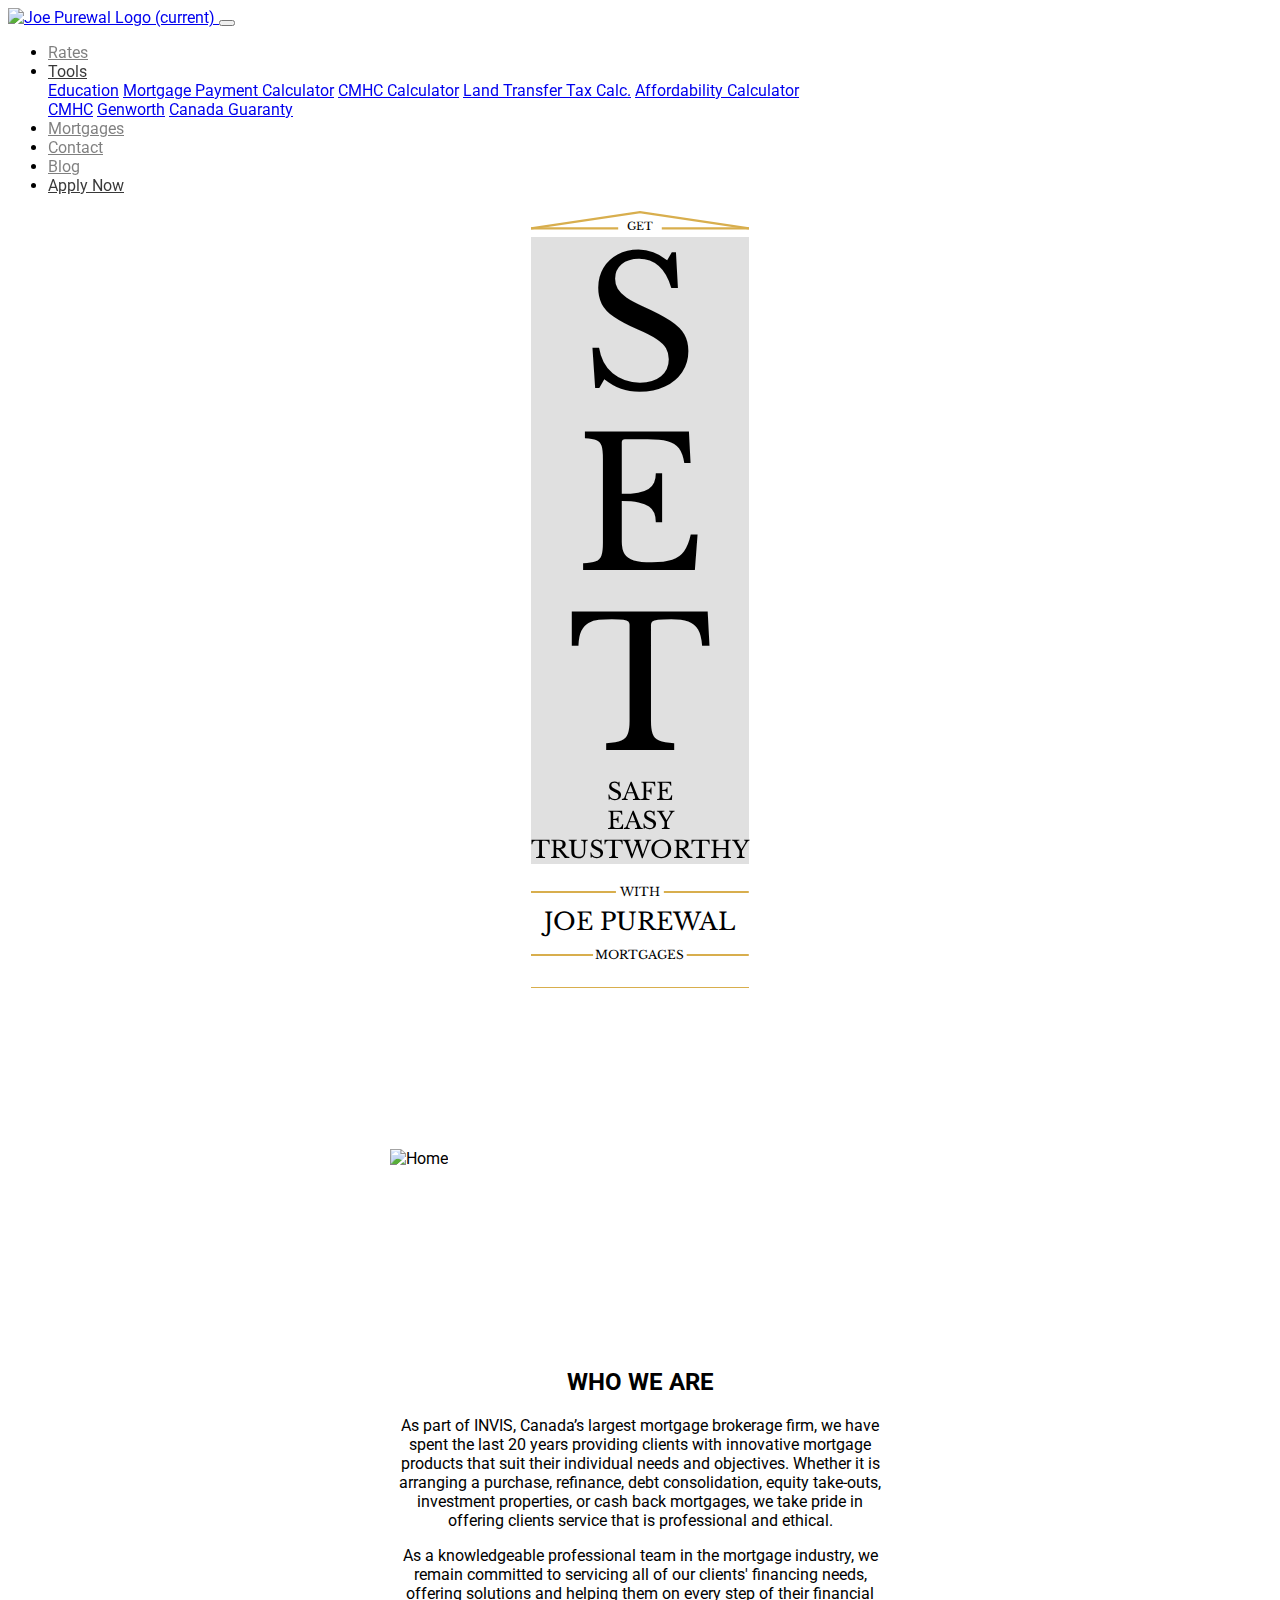
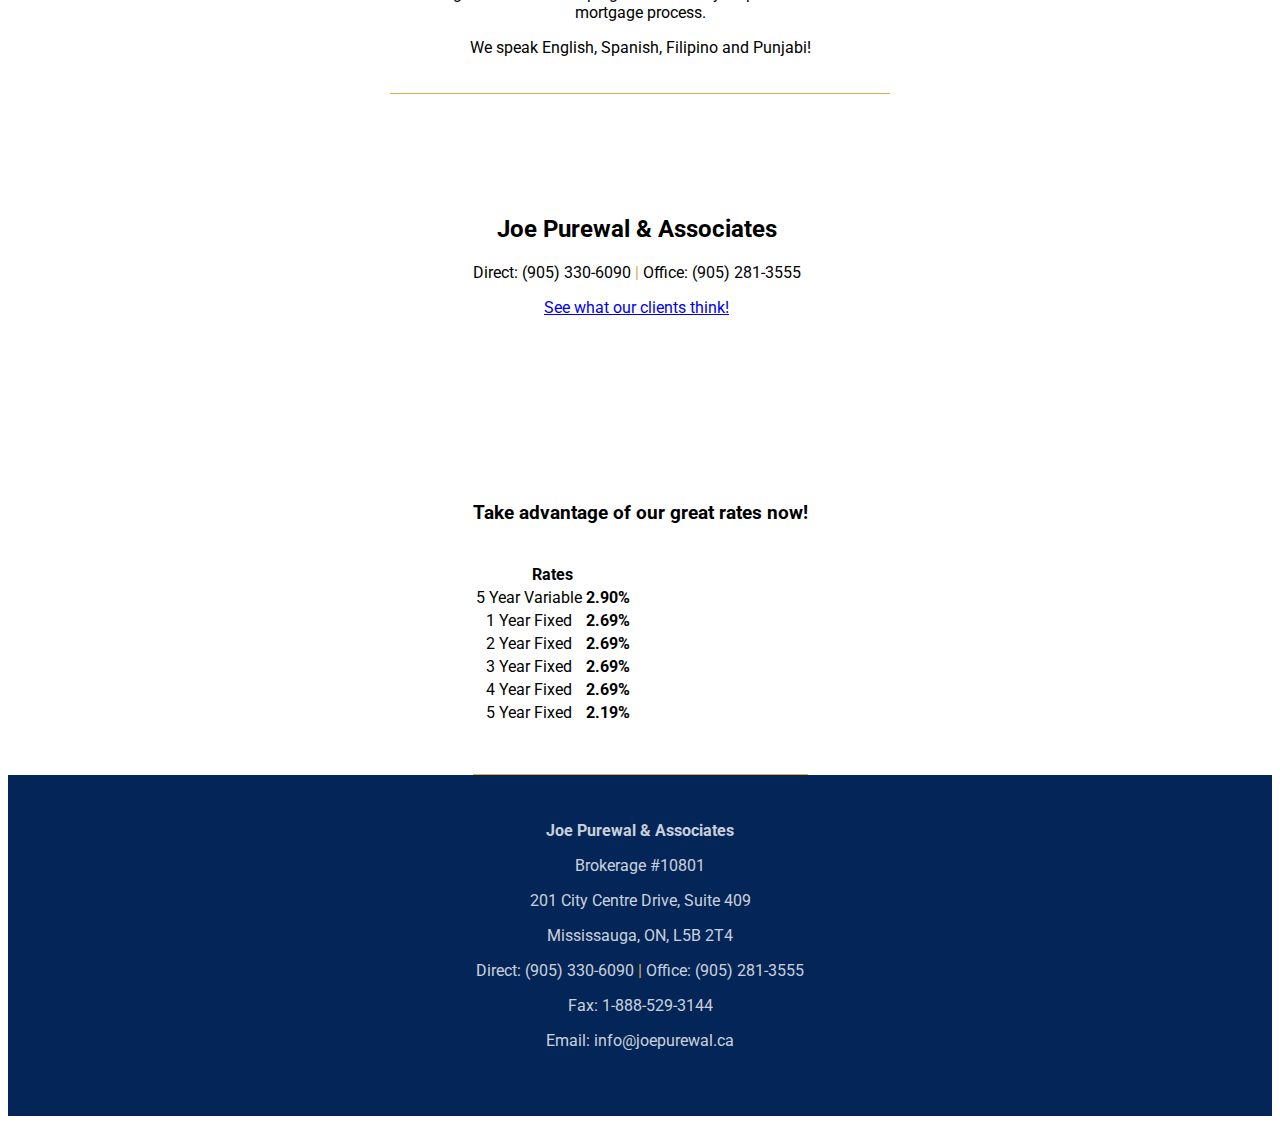
==== commit 70134918: "Fixed address; Improved IE appearance and navbar transition performance" ====
--- a/index.html
+++ b/index.html
@@ -4,75 +4,80 @@
   <title>Joe Purewal</title>
   <meta charset="UTF-8">
   <meta name="viewport" content="width=device-width, initial-scale=1, shrink-to-fit=no">
+  <meta http-equiv="X-UA-Compatible" content="IE=edge" />
   <link href="https://fonts.googleapis.com/css2?family=Libre+Baskerville&family=PT+Serif&family=Roboto&display=swap" rel="stylesheet">
-  <link rel="stylesheet" media="all" type="text/css" href="bootstrap/css/bootstrap.css">
-  <link rel="stylesheet" media="all" type="text/css" href="css/home.css">
+  <link href="bootstrap/css/bootstrap.css" rel="stylesheet" media="all" type="text/css" >
+  <link href="css/home.css" rel="stylesheet" media="all" type="text/css" >
 </head>
 <body>
-  <div class="container-fluid">
-    <!-- ================== NAV BAR ================== -->
-    <!-- <div id="topNav"> -->
-      <!-- utility area -->
-      <!-- <nav id="utility-nav" class="navbar navbar-light row">
-        <a href="#">Call now!</a>
-      </nav> -->
-      
-      <nav id="topNav" class="navbar sticky-top navbar-expand-lg navbar-light navbar-custom row">
-        <a class="navbar-brand col" href="index.html">
-          <img class="img-fluid" id="brand" src="images/JP-328×89-REVERSE-Web-Banner-Black.png" alt="Joe Purewal Logo">
-          <span class="sr-only">(current)</span>
-        </a>
-        <button class="navbar-toggler" type="button" data-toggle="collapse" data-target="#navbarSupportedContent" aria-controls="navbarSupportedContent" aria-expanded="false" aria-label="Toggle navigation">
-          <span class="navbar-toggler-icon"></span>
-        </button>
-        <div class="collapse navbar-collapse" id="navbarSupportedContent">
-          <ul class="navbar-nav mx-auto">
-            <li class="nav-item">
-              <a class="nav-link disabled" href="#" tabindex="-1" aria-disabled="true">Rates</a>
-            </li>
-            <li class="nav-item dropdown">
-              <a class="nav-link dropdown-toggle" href="#" id="navbarDropdown" role="button" data-toggle="dropdown" aria-haspopup="true" aria-expanded="false">
-                Tools
-              </a>
-              <div class="dropdown-menu" aria-labelledby="navbarDropdown">
-                <a class="dropdown-item disabled" href="#">Education</a>
-                <a class="dropdown-item" href="mortgage-payment-calculator/index.html">Mortgage Payment Calculator</a>
-                <a class="dropdown-item disabled" href="#">CMHC Calculator</a>
-                <a class="dropdown-item disabled" href="#">Land Transfer Tax Calc.</a>
-                <a class="dropdown-item disabled" href="#">Affordability Calculator</a>
-                <div class="dropdown-divider"></div>
-                <a class="dropdown-item" target="_blank" href="https://www.cmhc-schl.gc.ca/">CMHC</a>
-                <a class="dropdown-item" target="_blank" href="http://www.genworth.ca/en/index.aspx">Genworth</a>
-                <a class="dropdown-item" target="_blank" href="https://www.canadaguaranty.ca/">Canada Guaranty</a>
-              </div>
-            </li>
-            <li class="nav-item">
-              <a class="nav-link disabled" href="#" tabindex="-1" aria-disabled="true">Mortgages</a>
-            </li>
-            <li class="nav-item">
-              <a class="nav-link disabled" href="#" tabindex="-1" aria-disabled="true">Contact</a>
-            </li>
-            <li class="nav-item">
-              <a class="nav-link disabled" href="#" tabindex="-1" aria-disabled="true">Blog</a>
-            </li>
-            <li class="nav-item">
-              <a class="nav-link" href="apply/apply.html">Apply Now</a>
-            </li>
-          </ul>
-        </div>
-      </nav>
-    <!-- </div> -->
-
-    <section class="homeGrid">
-
-      <section class="homeBanner">
-        <svg class="house" xmlns="http://www.w3.org/2000/svg" viewBox="0 0 200 20" preserveAspectRatio="xMidYMax slice">
-          <line x1="0" y1="16" x2="100.2" y2="1" />
-          <line x1="0" y1="16" x2="80" y2="16" />
-          <line x1="200" y1="16" x2="99.8" y2="1" />
-          <line x1="200" y1="16" x2="120" y2="16" />
-          <text x="50%" text-anchor="middle" y="18.7" font-size="10">GET</text>
-        </svg>
+  <!-- ================== NAV BAR ================== -->
+  <!-- <div id="topNav"> -->
+    <!-- utility area -->
+    <!-- <nav id="utility-nav" class="navbar navbar-light row">
+      <a href="#">Call now!</a>
+    </nav> -->
+  <!-- </div> -->
+  <!-- <div class="container-fluid"> -->
+    <!-- Note: - .no-gutters prevents need for container-fluid; otherwise navbar too wide, creating an annoying H-scroll
+               - sticky-top is added by JS if browser is not IE. Otherwise, applies custom sticky code -->
+    <nav id="topNav" class="navbar navbar-expand-lg navbar-light navbar-custom row no-gutters">
+      <a class="navbar-brand col" href="index.html">
+        <img class="img-fluid" id="brand" src="images/JP-328×89-REVERSE-Web-Banner-Black.png" alt="Joe Purewal Logo">
+        <span class="sr-only">(current)</span>
+      </a>
+      <button class="navbar-toggler" type="button" data-toggle="collapse" data-target="#navbarSupportedContent" aria-controls="navbarSupportedContent" aria-expanded="false" aria-label="Toggle navigation">
+        <span class="navbar-toggler-icon"></span>
+      </button>
+      <div class="collapse navbar-collapse" id="navbarSupportedContent">
+        <ul class="navbar-nav mx-auto">
+          <li class="nav-item">
+            <a class="nav-link text-uppercase disabled" href="#" tabindex="-1" aria-disabled="true">Rates</a>
+          </li>
+          <li class="nav-item dropdown">
+            <a class="nav-link text-uppercase dropdown-toggle" href="#" id="navbarDropdown" role="button" data-toggle="dropdown" aria-haspopup="true" aria-expanded="false">
+              Tools
+            </a>
+            <div class="dropdown-menu" aria-labelledby="navbarDropdown">
+              <a class="dropdown-item disabled" href="#">Education</a>
+              <a class="dropdown-item" href="mortgage-payment-calculator/index.html">Mortgage Payment Calculator</a>
+              <a class="dropdown-item disabled" href="#">CMHC Calculator</a>
+              <a class="dropdown-item disabled" href="#">Land Transfer Tax Calc.</a>
+              <a class="dropdown-item disabled" href="#">Affordability Calculator</a>
+              <div class="dropdown-divider"></div>
+              <a class="dropdown-item" target="_blank" href="https://www.cmhc-schl.gc.ca/">CMHC</a>
+              <a class="dropdown-item" target="_blank" href="http://www.genworth.ca/en/index.aspx">Genworth</a>
+              <a class="dropdown-item" target="_blank" href="https://www.canadaguaranty.ca/">Canada Guaranty</a>
+            </div>
+          </li>
+          <li class="nav-item">
+            <a class="nav-link text-uppercase disabled" href="#" tabindex="-1" aria-disabled="true">Mortgages</a>
+          </li>
+          <li class="nav-item">
+            <a class="nav-link text-uppercase disabled" href="#" tabindex="-1" aria-disabled="true">Contact</a>
+          </li>
+          <li class="nav-item">
+            <a class="nav-link text-uppercase disabled" href="#" tabindex="-1" aria-disabled="true">Blog</a>
+          </li>
+          <li class="nav-item">
+            <a class="nav-link text-uppercase" href="apply/apply.html">Apply Now</a>
+          </li>
+        </ul>
+      </div>
+    </nav>
+  <!-- </div> -->
+
+  <div class="container-fluid home-grid content">
+    <section class="row">
+      <section class="home-banner col col-sm-12">
+        <div class="house"><!-- If I don't wrap in a div, SVG goes INSANE. Probably col screwing it up -->
+          <svg xmlns="http://www.w3.org/2000/svg" xmlns:xlink="http://www.w3.org/1999/xlink" viewBox="0 0 200 20">
+            <line x1="0" y1="16" x2="100.2" y2="1"></line>
+            <line x1="0" y1="16" x2="80" y2="16"></line>
+            <line x1="200" y1="16" x2="99.8" y2="1"></line>
+            <line x1="200" y1="16" x2="120" y2="16"></line>
+            <text x="50%" text-anchor="middle" y="17" font-size="10">GET</text>
+          </svg>
+        </div>
         <div class="setTextAnim">
           <div class="row no-gutters setLetters">
             <div class="col setTextS" id="sloganLetter">S</div>
@@ -80,127 +85,128 @@
             <div class="col setTextT" id="sloganLetter">T</div>
           </div>
           <div class="row no-gutters setSubtitle">
-            <!-- <div class="w-100"></div> -->
             <div class="col setTextS">SAFE</div>
             <div class="col setTextE">EASY</div>
             <div class="col setTextT">TRUSTWORTHY</div>
           </div>
         </div>
-        <br />
-        <svg xmlns="http://www.w3.org/2000/svg" viewBox="0 0 200 12" preserveAspectRatio="xMidYMax slice">
-          <line x1="0" y1="5.5" x2="78" y2="5.5" />
-          <line x1="200" y1="5.5" x2="122" y2="5.5" />
-          <text x="50%" y="50%" dominant-baseline="middle" text-anchor="middle" font-size="11" font-weight="semi-bold">WITH</text>
-        </svg>
-        <svg xmlns="http://www.w3.org/2000/svg" viewBox="0 0 200 30" preserveAspectRatio="xMidYMax slice">
-          <text x="50%" y="50%" dominant-baseline="middle" text-anchor="middle" font-size="22" font-weight="semi-bold">JOE PUREWAL</text>
-        </svg>
-        <svg xmlns="http://www.w3.org/2000/svg" viewBox="0 0 200 12" preserveAspectRatio="xMidYMax slice">
-          <line x1="0" y1="5.5" x2="57" y2="5.5" />
-          <line x1="200" y1="5.5" x2="143" y2="5.5" />
-          <text x="50%" y="50%" dominant-baseline="middle" text-anchor="middle" font-size="11" font-weight="semi-bold">MORTGAGES</text>
-        </svg>
-      </section>
-
-      <section class="homeReviewLeft boxAll">
-        <div class="boxBody">
-          <div class="boxReviewLeft">
-            <img class="img-fluid" src="images/house.jpeg" alt="Home">
-          </div>
-        </div>
-      </section>
-      <section class="homeReviewRight boxAll">
-        <div class="boxBody">
-          <div class="boxReviewRight">
-            <h2>WHO WE ARE</h2>
-            <p>As part of INVIS, Canada’s largest mortgage brokerage firm, we have spent the last 20 years providing clients with innovative mortgage products that suit their individual needs and objectives. Whether it is arranging a purchase, refinance, debt consolidation, equity take-outs, investment properties, or cash back mortgages, we take pride in offering clients service that is professional and ethical.</p>
-            <!-- Image goes here -->
-            <!-- <img /> -->
-            <p>As a knowledgeable professional team in the mortgage industry, we remain committed to servicing all of our clients' financing needs, offering solutions and helping them on every step of their financial mortgage process.</p>
-            <p>We speak English, Spanish, Filipino and Punjabi!</p>
-          </div>
-        </div>
-      </section>
-
+        <div>
+          <svg xmlns="http://www.w3.org/2000/svg" viewBox="0 0 200 13">
+            <line x1="0" y1="5.5" x2="78" y2="5.5"></line>
+            <line x1="200" y1="5.5" x2="122" y2="5.5"></line>
+            <text x="50%" y="50%" dominant-baseline="middle" text-anchor="middle" font-size="11" font-weight="semi-bold">WITH</text>
+          </svg>
+        </div>
+        <div>
+          <svg xmlns="http://www.w3.org/2000/svg" viewBox="0 0 200 36">
+            <text x="50%" y="50%" dominant-baseline="middle" text-anchor="middle" font-size="22" font-weight="semi-bold">JOE PUREWAL</text>
+          </svg>
+        </div>
+        <div>
+          <svg xmlns="http://www.w3.org/2000/svg" viewBox="0 0 200 13">
+            <line x1="0" y1="5.5" x2="57" y2="5.5"></line>
+            <line x1="200" y1="5.5" x2="143" y2="5.5"></line>
+            <text x="50%" y="50%" dominant-baseline="middle" text-anchor="middle" font-size="11" font-weight="semi-bold">MORTGAGES</text>
+          </svg>
+        </div>
+      </section>
+    </section>
+
+    <section class="row box-all mx-auto">
+      <section class="homeReviewLeft box-body col-sm-12 col-lg-6 mx-auto">
+        <div class="box-review-left mx-auto">
+          <img class="img-fluid" src="images/house.jpeg" alt="Home">
+        </div>
+      </section>
+      <section class="homeReviewRight box-body col-sm-12 col-lg-6 mx-auto">
+        <div class="box-review-right mx-auto">
+          <h2>WHO WE ARE</h2>
+          <p>As part of INVIS, Canada’s largest mortgage brokerage firm, we have spent the last 20 years providing clients with innovative mortgage products that suit their individual needs and objectives. Whether it is arranging a purchase, refinance, debt consolidation, equity take-outs, investment properties, or cash back mortgages, we take pride in offering clients service that is professional and ethical.</p>
+          <!-- Image goes here -->
+          <!-- <img /> -->
+          <p>As a knowledgeable professional team in the mortgage industry, we remain committed to servicing all of our clients' financing needs, offering solutions and helping them on every step of their financial mortgage process.</p>
+          <p>We speak English, Spanish, Filipino and Punjabi!</p>
+        </div>
+      </section>
+    </section>
+
+    <section class="row box-all mx-auto">
       <!-- Temp: removed boxall to remove border on bottom-most content blocks -->
-      <section class="homeRatesAdLeft boxAll">
-        <div class="boxBody">
-          <div class="boxRatesAdLeft">
-            <h2>Joe Purewal & Associates</h2>
-            <p>Direct: (905) 330-6090 <span class="vertical-bar">|</span> Office: (905) 281-3555</p>
-            <p><a href="#testimonials">See what our clients think!</a></p>
-          </div>
-        </div>
-      </section>
-      <section class="homeRatesAdRight boxAll">
-        <div class="boxBody">
-          <div class="boxRatesAdRight">
-            <h3>Take advantage of our great rates now!</h3><br />
-            <table id="rates-table" class="table table-striped table-bordered table-primary">
-              <thead class="thead-dark">
-                <tr>
-                  <th colspan="2" scope="col">Rates</th>
-                </tr>
-              </thead>
-              <tbody>
-                <tr>
-                  <td>5 Year Variable</td>
-                  <td><b>2.90%</b></td>
-                </tr>
-                <tr>
-                  <td>1 Year Fixed</td>
-                  <td><b>2.69%</b></td>
-                </tr>
-                <tr>
-                  <td>2 Year Fixed</td>
-                  <td><b>2.69%</b></td>
-                </tr>
-                <tr>
-                  <td>3 Year Fixed</td>
-                  <td><b>2.69%</b></td>
-                </tr>
-                <tr>
-                  <td>4 Year Fixed</td>
-                  <td><b>2.69%</b></td>
-                </tr>
-                <tr>
-                  <td>5 Year Fixed</td>
-                  <td><b>2.19%</b></td>
-                </tr>
-              </tbody>
-            </table>
-          </div>
-        </div>
-      </section>
-
-      <!-- <section class="homeCallLeft">
-        <div class="boxBody">
+      <section class="homeRatesAdLeft box-body col-sm-12 col-lg-6 mx-auto">
+        <div class="box-rates-ad-left mx-auto">
+          <h2>Joe Purewal & Associates</h2>
+          <p>Direct: (905) 330-6090 <span class="vertical-bar">|</span> Office: (905) 281-3555</p>
+          <p><a href="#testimonials">See what our clients think!</a></p>
+        </div>
+      </section>
+      <section class="homeRatesAdRight box-body col-sm-12 col-lg-6 mx-auto">
+        <div class="box-rates-ad-right mx-auto">
+          <h3>Take advantage of our great rates now!</h3><br />
+          <table id="rates-table" class="table table-striped table-bordered table-primary">
+            <thead class="thead-dark">
+              <tr>
+                <th colspan="2" scope="col">Rates</th>
+              </tr>
+            </thead>
+            <tbody>
+              <tr>
+                <td>5 Year Variable</td>
+                <td><b>2.90%</b></td>
+              </tr>
+              <tr>
+                <td>1 Year Fixed</td>
+                <td><b>2.69%</b></td>
+              </tr>
+              <tr>
+                <td>2 Year Fixed</td>
+                <td><b>2.69%</b></td>
+              </tr>
+              <tr>
+                <td>3 Year Fixed</td>
+                <td><b>2.69%</b></td>
+              </tr>
+              <tr>
+                <td>4 Year Fixed</td>
+                <td><b>2.69%</b></td>
+              </tr>
+              <tr>
+                <td>5 Year Fixed</td>
+                <td><b>2.19%</b></td>
+              </tr>
+            </tbody>
+          </table>
+        </div>
+      </section>
+    </section>
+
+    <!-- <section class="row"></section>
+      <section class="homeCallLeft col">
+        <div class="box-body">
           <div class="boxCallLeft">
             <p>call/contact content goes here</p>
           </div>
         </div>
       </section>
       <section class="homeCallRight">
-        <div class="boxBody">
+        <div class="box-body">
           <div class="boxCallRight">
             Content here
           </div>
         </div>
-      </section> -->
-    </section> <!-- End of grid -->
+      </section>
+    </section> -->
   </div> <!-- End of container -->
 
-  <!-- Footer (note: need row class to prevent padding from parent .container-fluid) -->
   <footer>
-    <div class="footer row">
+    <div class="footer-content row">
       <!-- small devices combine all columns into 1 -->
       <div class="col-lg-4 col-sm-12">
         <p><b>Joe Purewal & Associates</b></p>
         <p>Brokerage #10801</p>
       </div>
       <div class="col-lg-3 col-sm-12">
-        <p>151 City Centre Drive, Suite 601</p>
-        <p>Mississauga, ON, L5B 1M7</p>
+        <p>201 City Centre Drive, Suite 409</p>
+        <p>Mississauga, ON, L5B 2T4</p>
       </div>
       <div class="col-lg-5 col-sm-12">
         <p>Direct: (905) 330-6090 <span class="vertical-bar">|</span> Office: (905) 281-3555</p>
@@ -208,13 +214,6 @@
         <p>Email: info@joepurewal.ca</p>
       </div>
     </div>
-    <!-- <div class="footer row">
-      <div class="col">
-        <p>Direct: (905) 330-6090 <span class="vertical-bar">|</span> Office: (905) 281-3555</p>
-        <p>Fax: 1-888-529-3144</p>
-        <p>Email: info@joepurewal.ca</p>
-      </div>
-    </div> -->
     <!-- columns for social media links, etc. -->
     <!-- <div class="col-sm-2">
     </div>
@@ -226,6 +225,19 @@
   <script src="js/jquery-3.4.1.js"></script>
   <script src="https://cdn.jsdelivr.net/npm/popper.js@1.16.0/dist/umd/popper.min.js" integrity="sha384-Q6E9RHvbIyZFJoft+2mJbHaEWldlvI9IOYy5n3zV9zzTtmI3UksdQRVvoxMfooAo" crossorigin="anonymous"></script>
   <script src="bootstrap/js/bootstrap.js"></script>
+  <!--Start of Tawk.to Script-->
+  <!-- <script type="text/javascript">
+    var Tawk_API=Tawk_API||{}, Tawk_LoadStart=new Date();
+    (function(){
+      var s1=document.createElement("script"),s0=document.getElementsByTagName("script")[0];
+      s1.async=true;
+      s1.src='https://embed.tawk.to/5ebae3c98ee2956d73a07b24/default';
+      s1.charset='UTF-8';
+      s1.setAttribute('crossorigin','*');
+      s0.parentNode.insertBefore(s1,s0);
+    })();
+  </script> -->
+  <!--End of Tawk.to Script-->
   <script src="js/home.js"></script>
 </body>
 </html>--- a/css/home.css
+++ b/css/home.css
@@ -1,84 +1,74 @@
+/* set default font of page */
 body {
   font-family: 'Roboto', sans-serif;
 }
-
-/* Grid area elements */
-.homeBanner { grid-area: homeBanner; }
-.homeReviewLeft { grid-area: homeReviewLeft; }
-.homeReviewRight { grid-area: homeReviewRight; }
-.homeRatesAdLeft { grid-area: homeRatesAdLeft; }
-.homeRatesAdRight { grid-area: homeRatesAdRight; }
-.homeCallLeft { grid-area: homeCallLeft; }
-.homeCallRight { grid-area: homeCallRight; }
-.homeRatesDescRight { grid-area: homeRatesDescRight; }
-.homeRatesWidgetLeft { grid-area: homeRatesWidgetLeft; }
-.homeBlogLeft { grid-area: homeBlogLeft; }
-.homeBlogRight { grid-area: homeBlogRight; }
-.homeMortgageRemLeft { grid-area: homeMortgageRemLeft; }
-.homeMortgageRemRight { grid-area: homeMortgageRemRight; }
-.homeExtraAreaLeft { grid-area: homeExtraAreaLeft; }
-.homeExtraAreaRight { grid-area: homeExtraAreaRight; }
-
-.homeGrid {
-  /* set max width of all elements within main grid */
-  max-width: 1050px;
-  /* center all elements within main grid */
-  margin: auto;
-}
-
 /* Colour all vertical bars to theme colour */
 .vertical-bar {
   color: #d8ae4d;
 }
-
-/* box for all content below banner, excluding footer 
-   - note: portrait mode excludes final element */
-/* .boxAll {
+/* Prevent cursor from turning to selectable cursor when hovering over SVG text */
+/* text {
+  cursor: default;
 } */
-/* is set differently in portrait */
-.boxBody {
-  min-height: 300px;
-  padding-top: 20px;
-  padding-bottom: 20px;
-}
-
-/* change default bootstrap font alphas to make them brighter over dark background */
-.navbar-dark .navbar-nav .nav-link {
-  color: rgba(255,255,255,0.8);
-}
-.navbar-dark .navbar-nav .nav-link.disabled {
-  color: rgba(255,255,255,0.5);
-}
-.navbar-light .navbar-nav .nav-link {
-  color: rgba(0,0,0,0.8);
-}
-.navbar-light .navbar-nav .nav-link.disabled {
-  color: rgba(0,0,0,0.5);
-}
-/* apply a custom shadow to the navbar when scrolled */
-#topNav .shadow-lg {
-  z-index: 9999;
-  box-shadow: 6px 10px 5px 0px rgba(0,0,0,0.1);
-}
+
+
+/* IE NAVBAR SCROLL FIX: The sticky class is added to the navbar with JS when it reaches its scroll position
+   also see padding-top on ".sticky + .content" in portrait/landscape */
+.sticky {
+  position: fixed;
+  top: 0;
+  width: 100%;
+}
+
+/* change default navbar font alphas to make them brighter over dark background */
+.navbar-dark .navbar-nav .nav-link { color: rgba(255,255,255,0.78); }
+.navbar-dark .navbar-nav .nav-link:hover { color: rgba(255,255,255,0.9); }
+.navbar-dark .navbar-nav .nav-link.disabled { color: rgba(255,255,255,0.5); }
+.navbar-light .navbar-nav .nav-link { color: rgba(0,0,0,0.78); }
+.navbar-light .navbar-nav .nav-link:hover { color: rgba(0,0,0,1); }
+.navbar-light .navbar-nav .nav-link.disabled { color: rgba(0,0,0,0.5); }
 
 /* add custom style to navbar */
 .navbar-custom {
+  z-index: 9999; /* necessary for IE */
   background-color: transparent;
-  text-transform: uppercase;
   /* font-size: 1.2em; */
-  transition: background-color 0.35s, color 0.35s;
+  -webkit-transition: background-color 0.35s;
+  -moz-transition: background-color 0.35s;
+   -ms-transition: background-color 0.35s;
+    -o-transition: background-color 0.35s;
+       transition: background-color 0.35s;
+  /* -webkit-transition: background-color 0.35s, color 0.35s;
+     -moz-transition: background-color 0.35s, color 0.35s;
+      -ms-transition: background-color 0.35s, color 0.35s;
+       -o-transition: background-color 0.35s, color 0.35s;
+          transition: background-color 0.35s, color 0.35s; */
+  /* -webkit-transition: background-color 0.2s, color 0.2s;
+  -moz-transition: background-color 0.2s, color 0.2s;
+   -ms-transition: background-color 0.2s, color 0.2s;
+    -o-transition: background-color 0.2s, color 0.2s;
+       transition: background-color 0.2s, color 0.2s; */
+  /* Enable hardware acceleration to fix laggy transitions */
+  -webkit-transform: translateZ(0);
+  -moz-transform: translateZ(0);
+  -ms-transform: translateZ(0);
+  -o-transform: translateZ(0);
+  transform: translateZ(0);
 }
 /* navbar bg colour after scrolling down from top */
 .navbar-custom.nav-scrolled {
   background-color: #042557;
 }
-/* ensure brand image never appears too large */
-/* #brand {
-  max-width: 375px;
-} */
+
+/* container of all content below navbar, excluding footer */
+.home-grid {
+  max-width: 1050px;  /* set max width of all elements within main grid */
+  margin: auto; /* center all elements within main grid */
+  place-items: center; /* allows background to fill entire area */
+}
 
 /* also see portrait mode rules */
-.homeBanner {
+.home-banner {
   /* max height of banner is defined separately in portrait */
   /* max width of banner is defined separately in portrait/landscape */
   text-transform: uppercase;
@@ -87,11 +77,16 @@
   /* font-family: 'PT Serif', serif; */
   font-family: 'Libre Baskerville', serif;
   /* font-weight: bold; */
-  border-bottom: 1px solid #d8ae4d;
+  border-bottom: 1px solid #d8ae4d; 
   padding-bottom: 20px;
-  width: 100%;
-}
-
+  /* width: 100%; */
+}
+/* style all lines of the banner SVGs */
+line {
+  fill: none;
+  stroke: #d8ae4d; /* alt red colour: #d31717 */
+  stroke-width: 2;
+}
 /* fade-in animation settings for S E T text & subtitles */
 .setTextS {
   opacity: 0;
@@ -100,6 +95,12 @@
    -ms-transition: opacity 1.25s ease-in;
     -o-transition: opacity 1.25s ease-in;
        transition: opacity 1.25s ease-in;
+  /* Enable hardware acceleration to fix laggy transitions */
+  -webkit-transform: translateZ(0);
+  -moz-transform: translateZ(0);
+  -ms-transform: translateZ(0);
+  -o-transform: translateZ(0);
+  transform: translateZ(0);
 }
 .setTextE {
   opacity: 0;
@@ -108,6 +109,12 @@
    -ms-transition: opacity 2s ease-in;
     -o-transition: opacity 2s ease-in;
        transition: opacity 2s ease-in;
+  /* Enable hardware acceleration to fix laggy transitions */
+  -webkit-transform: translateZ(0);
+  -moz-transform: translateZ(0);
+  -ms-transform: translateZ(0);
+  -o-transform: translateZ(0);
+  transform: translateZ(0);
 }
 .setTextT {
   opacity: 0;
@@ -116,6 +123,12 @@
    -ms-transition: opacity 2.5s ease-in;
     -o-transition: opacity 2.5s ease-in;
        transition: opacity 2.5s ease-in;
+  /* Enable hardware acceleration to fix laggy transitions */
+  -webkit-transform: translateZ(0);
+  -moz-transform: translateZ(0);
+  -ms-transform: translateZ(0);
+  -o-transform: translateZ(0);
+  transform: translateZ(0);
 }
 #sloganLetter {
   font-size: 20vmin;
@@ -140,73 +153,54 @@
   opacity: 1;
 }
 
-/* remove default Bootstrap column padding rule */
-/* .col {
-  padding: 0;
-} */
-
-/* style all lines of the banner SVGs */
-line {
-  fill: none;
-  stroke: #d8ae4d;
-  stroke-width: 2;
-}
-
+/* border below all blocks of content; should be replaced by portrait & landscape rules using last-child etc. */
+.box-all {
+  border-bottom: 1px solid #d8ae4d;
+}
+
+/* box for all content below banner, excluding footer
+   - note separate rules in portrait & landscape as well */
+.box-body {
+  min-height: 300px; /* temp to make content line up better */
+  padding-top: 20px;
+  padding-bottom: 20px;
+}
 
 /* footer element itself */
 footer {
   color: rgba(255,255,255,0.8);
   background-color: #042557;
-  /* replace default 50px margin-bottom with padding to cover whitespace w/bg */
+  /* replace default 50px margin-bottom whitespace with padding to show BG instead */
   margin-bottom: 0;
-  padding-top: 20px;
+  padding-top: 30px; /* should match the distance from footer to content above */
   padding-bottom: 50px;
 }
-/* actual footer class */
-.footer {
+/* custom footer class */
+.footer-content {
   text-align: center;
-  /* width equal to homeGrid width */
+  margin: auto;
+  /* width equal to home-grid width */
   max-width: 1050px;
   width: 100%;
-  margin: auto;
 }
 
 @media screen and (orientation: portrait) {
-  /* Grid */
-  .homeGrid {
-    display: grid;
-    grid-template-columns: 1fr;
-    grid-template-rows: auto;
-    grid-template-areas:
-        "homeBanner"
-        "homeReviewLeft"
-        "homeReviewRight"
-        "homeRatesAdLeft"
-        "homeRatesAdRight"
-        "homeCallLeft"
-        "homeCallRight"
-        /* "homeRatesCompareLeft"
-        "homeRatesCompareRight"
-        "homeRatesWidgetLeft"
-        "homeRatesDescRight"
-        "homeBlogLeft"
-        "homeBlogRight"
-        "homeMortgageRemLeft"
-        "homeMortgageRemRight"
-        "homeExtraAreaLeft"
-        "homeExtraAreaRight" */
-    ;
-    gap: 10px;
+  /* IE NAVBAR SCROLL FIX: Add some top padding to the page content to prevent sudden quick movement (as the navigation bar gets a new position at the top of the page (position:fixed and top:0) */
+  .sticky + .content {
+    padding-top: 4.5em;
+  }
+
+  .home-grid {
     place-items: center; /* allows background to fill entire area */
   }
-  /* End of portrait grid */
 
   p {
     font-size: 0.965em;
   }
 
-  /* box for all content, portrait only */
-  .boxAll:not(:last-child) {
+  /* box for all content, portrait version */
+  .box-all:not(:last-child) {
+  /* .box-body:last-child { */
     border-bottom: 1px solid #d8ae4d;
   }
 
@@ -216,20 +210,20 @@
   .setTextAnim {
     background-size: auto;
     width: 100%;
+    margin-bottom: 6px; /* diff margin in landscape vs. portrait; should have it scale somehow instead */
   }
   .setLetters {
     line-height: 30vmin;
   }
   .setSubtitle {
     /* make this smaller if subtitle text is taking up too much space */
-    font-size: 3.35vmin
+    font-size: 3.35vmin;
   }
   
-  .boxBody {
+  .box-body {
     /* min-height: 250px; */
-
     /* enforces "boxed" width for body content */
-    max-width: 500px;
+    max-width: 450px;
     /* vertically center content w/flex & align-items */
     display: flex;
     align-items: center;
@@ -242,43 +236,30 @@
   }
 }
 
-@media screen and (orientation: landscape) {
-  /* Grid */
-  .homeGrid {
-    display: grid;
-    /* grid-template-columns: repeat( auto-fit, minmax(250px, 1fr) ); */
-    grid-auto-columns: 1fr 1fr;
-    grid-template-rows: 1fr;
-    grid-template-areas:
-        "homeBanner homeBanner"
-        "homeReviewLeft homeReviewRight"
-        "homeRatesAdLeft homeRatesAdRight"
-        /* "homeCallLeft homeCallRight" */
-        /* "homeRatesCompareLeft homeRatesCompareRight"
-        "homeRatesWidgetLeft homeRatesDescRight"
-        "homeBlogLeft homeBlogRight"
-        "homeMortgageRemLeft homeMortgageRemRight"
-        "homeExtraAreaLeft homeExtraAreaRight" */
-    ;
-    gap: 20px;
-    place-items: center; /* allows background to fill entire area */
-  }
-
+/* === Desktop landscape view === */
+@media screen and (orientation: landscape) and (min-width: 800px) {
+  /* IE NAVBAR SCROLL FIX: Add some top padding to the page content to prevent sudden quick movement (as the navigation bar gets a new position at the top of the page (position:fixed and top:0) */
+  .sticky + .content {
+    padding-top: 8.5em;
+  }
+
+  .home-banner {
+    max-width: 1050px;
+  }
+  .setTextAnim {
+    width: 100%;
+    margin-bottom: 20px; /* diff in landscape vs. portrait; should have it scale somehow instead */
+  }
+
+  /* box for all content, landscape version */
   /* don't display bottom-border on bottom row */
-  .boxAll:not(:nth-last-child(-n+2)) {
+  .box-body:not(:nth-last-child(-n+2)) {
     border-bottom: 1px solid #d8ae4d;
   }
-  /* .boxAll:not(:last-child) {
-    border-bottom: 1px solid #d8ae4d;
-  } */
-
-  .homeBanner {
-    max-width: 1050px;
-  }
   
-  .boxBody {
+  .box-body {
     max-width: 500px; /* enforces "boxed" width for body content */
-    /* vertically center content by applying flex to boxBody elements! */
+    /* vertically center content by applying flex to box-body elements! */
     display: flex;
     /* justify-content: center; */
     text-align: center;
@@ -286,17 +267,36 @@
   }
 }
 
-/* @media screen and (orientation: landscape) and (max-width: 1490px) {
+/* MOBILE landscape view */
+@media screen and (orientation: landscape) and (max-width: 799px) {
   #brand {
-    max-width: 40%;
-    max-height: 40%;
-  }
-} */
-
-/* MOBILE landscape mode */
-@media screen and (orientation: landscape) and (max-width: 750) {
-  #brand {
-    max-width: 20%;
-    max-height: 20%;
-  }
-}
+    max-width: 500px;
+  }
+  /* IE NAVBAR SCROLL FIX: Add some top padding to the page content to prevent sudden quick movement (as the navigation bar gets a new position at the top of the page (position:fixed and top:0) */
+  .sticky + .content {
+    padding-top: 150px;
+  }
+
+  .home-banner {
+    max-width: 1050px;
+  }
+  .setTextAnim {
+    width: 100%;
+    margin-bottom: 20px; /* diff in landscape vs. portrait; should have it scale somehow instead */
+  }
+
+  /* box for all content, landscape version */
+  /* don't display bottom-border on bottom row */
+  .box-body:not(:nth-last-child(-n+2)) {
+    border-bottom: 1px solid #d8ae4d;
+  }
+  
+  .box-body {
+    max-width: 200px; /* enforces "boxed" width for body content */
+    /* vertically center content by applying flex to box-body elements! */
+    display: flex;
+    /* justify-content: center; */
+    text-align: center;
+    align-items: center;
+  }
+}